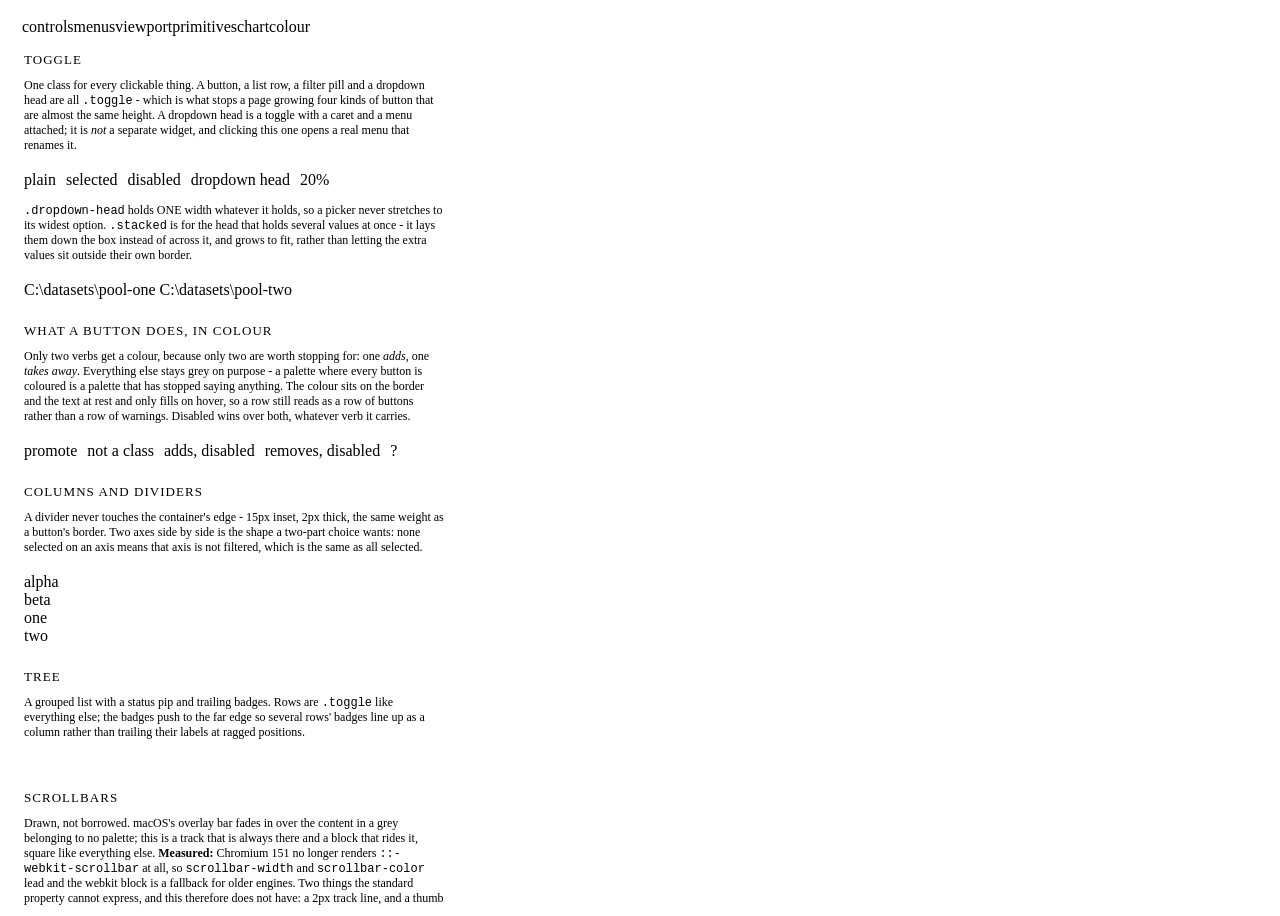
==== demo/index.html @ 1765af44 "added timeChart, a shared svg time-series component history/forecast lines, an 80% band, split/origi" ====
<!doctype html>
<html>
<head>
<meta charset="utf-8">
<title>ui_base</title>
<link rel="stylesheet" href="/ui/base.css">
<script src="/ui/menu.js"></script>
<script src="/ui/shell.js"></script>
<script src="/ui/select.js"></script>
<script src="/ui/buckets.js"></script>
<script src="/ui/expand.js"></script>
<script src="/ui/indicate.js"></script>
<script src="/ui/drawer.js"></script>
<script src="/ui/help.js"></script>
<script src="/ui/pile.js"></script>
<script src="/ui/chart.js"></script>
<style>
  /* the demo's own layout only - everything that carries the LOOK is in base.css */
  body { display: flex; flex-direction: column; height: 100vh; }
  #nav-bar { display: flex; align-items: stretch; margin: 10px 14px 0;
    border: 2px solid var(--grey-border); }
  .tab-panel { padding: 16px; overflow-y: auto; flex: 1 1 auto; }
  .tab-panel.hidden { display: none; }
  .demo-row { display: flex; align-items: center; gap: 10px; margin-bottom: 14px;
    flex-wrap: wrap; }
  .demo-note { color: var(--text-dim); font-size: 12px; max-width: 70ch; margin: 0 0 18px; }
  h2 { font-size: 13px; letter-spacing: 0.08em; text-transform: uppercase;
    color: var(--text-dim); margin: 24px 0 10px; font-weight: 500; }
  h2:first-child { margin-top: 0; }
  #viewport-demo { width: 420px; height: 200px; border: 2px solid var(--grey-border);
    overflow: hidden; position: relative; }
  #viewport-demo .stage { position: absolute; transform-origin: 0 0; }
  /* the board: big swatches, because a colour judged at 20px is not the colour you will see */
  .swatch-group { margin-bottom: 26px; }
  .swatch-row { display: grid; gap: 2px;
    grid-template-columns: repeat(auto-fill, minmax(228px, 1fr)); }
  .swatch { border: 2px solid var(--grey-border); }
  .swatch i { display: block; height: 92px; }
  .swatch .meta { padding: 9px 11px; background: var(--panel-row); }
  .swatch .token { color: var(--cream); }
  .swatch .hex { color: var(--text-dim); float: right; }
  .swatch .what { display: block; color: var(--text-dim); font-size: 11px;
    margin-top: 5px; line-height: 1.45; }
  .swatch .ratio { display: block; color: var(--text-dim); font-size: 11px; margin-top: 4px; }
  .swatch .ratio b { color: var(--text); font-weight: 500; }
  #viewport-demo .stage div { width: 600px; height: 340px;
    background: repeating-linear-gradient(45deg, #22222a 0 20px, #2b2b34 20px 40px); }
</style>
</head>
<body>

<div id="nav-bar" role="tablist">
  <div class="nav-tab active" data-tab="controls" role="tab" tabindex="0">controls</div>
  <div class="nav-tab" data-tab="menus" role="tab" tabindex="-1">menus</div>
  <div class="nav-tab" data-tab="viewport" role="tab" tabindex="-1">viewport</div>
  <div class="nav-tab" data-tab="primitives" role="tab" tabindex="-1">primitives</div>
  <div class="nav-tab" data-tab="chart" role="tab" tabindex="-1">chart</div>
  <div class="nav-tab" data-tab="colour" role="tab" tabindex="-1">colour</div>
</div>

<div class="tab-panel" data-panel="controls">
  <h2>toggle</h2>
  <p class="demo-note">
    One class for every clickable thing. A button, a list row, a filter pill and a dropdown head are
    all <code>.toggle</code> - which is what stops a page growing four kinds of button that are
    almost the same height. A dropdown head is a toggle with a caret and a menu attached; it is
    <em>not</em> a separate widget, and clicking this one opens a real menu that renames it.
  </p>
  <div class="demo-row">
    <div class="toggle">plain</div>
    <div class="toggle on">selected</div>
    <div class="toggle disabled">disabled</div>
    <div class="toggle dropdown-head" id="head-demo"><span>dropdown head</span></div>
    <div class="toggle dropdown-head narrow">20%</div>
  </div>
  <p class="demo-note">
    <code>.dropdown-head</code> holds ONE width whatever it holds, so a picker never stretches to
    its widest option. <code>.stacked</code> is for the head that holds several values at once - it
    lays them down the box instead of across it, and grows to fit, rather than letting the extra
    values sit outside their own border.
  </p>
  <div class="demo-row">
    <div class="toggle dropdown-head stacked">
      <span>C:\datasets\pool-one</span>
      <span>C:\datasets\pool-two</span>
    </div>
  </div>

  <h2>what a button DOES, in colour</h2>
  <p class="demo-note">
    Only two verbs get a colour, because only two are worth stopping for: one <em>adds</em>, one
    <em>takes away</em>. Everything else stays grey on purpose - a palette where every button is
    coloured is a palette that has stopped saying anything. The colour sits on the border and the
    text at rest and only fills on hover, so a row still reads as a row of buttons rather than a row
    of warnings. Disabled wins over both, whatever verb it carries.
  </p>
  <div class="demo-row">
    <div class="toggle adds">promote</div>
    <div class="toggle removes">not a class</div>
    <div class="toggle adds disabled">adds, disabled</div>
    <div class="toggle removes disabled">removes, disabled</div>
    <div class="toggle help" id="tip-demo">?</div>
  </div>

  <h2>columns and dividers</h2>
  <p class="demo-note">
    A divider never touches the container's edge - 15px inset, 2px thick, the same weight as a
    button's border. Two axes side by side is the shape a two-part choice wants: none selected on
    an axis means that axis is not filtered, which is the same as all selected.
  </p>
  <div class="label-columns" style="border: 2px solid var(--grey-border); width: max-content;">
    <div class="col"><div class="toggle on">alpha</div><div class="toggle">beta</div></div>
    <div class="divider"></div>
    <div class="col"><div class="toggle">one</div><div class="toggle on">two</div></div>
  </div>

  <h2>tree</h2>
  <p class="demo-note">
    A grouped list with a status pip and trailing badges. Rows are <code>.toggle</code> like
    everything else; the badges push to the far edge so several rows' badges line up as a column
    rather than trailing their labels at ragged positions.
  </p>
  <div id="tree-demo" style="max-width: 340px; border: 2px solid var(--grey-border);
       padding: 0 10px 8px;"></div>

  <h2>scrollbars</h2>
  <p class="demo-note">
    Drawn, not borrowed. macOS's overlay bar fades in over the content in a grey belonging to no
    palette; this is a track that is always there and a block that rides it, square like everything
    else. <strong>Measured:</strong> Chromium 151 no longer renders <code>::-webkit-scrollbar</code>
    at all, so <code>scrollbar-width</code> and <code>scrollbar-color</code> lead and the webkit
    block is a fallback for older engines. Two things the standard property cannot express, and this
    therefore does not have: a 2px track line, and a thumb that lightens on hover.
  </p>
  <div style="height: 120px; overflow-y: auto; border: 2px solid var(--grey-border);
              padding: 10px; max-width: 420px;">
    <div style="height: 420px; color: var(--text-dim);">
      scroll me &mdash; the bar to the right is the one base.css draws.<br><br>
      It is the same bar every panel, menu body and long list in the system gets, so nothing has to
      opt in and nothing looks like a different application.
    </div>
  </div>

  <h2>slider</h2>
  <p class="demo-note">
    An axis with ticks rather than a number field, because a threshold is a position in a range. It
    takes an optional distribution drawn over the axis - the point being that "no results" and "no
    results because your cut sits above every value" look identical until something shows the shape.
  </p>
  <div id="slider-demo" style="max-width: 460px;"></div>
</div>

<div class="tab-panel hidden" data-panel="menus">
  <h2>list, columns, buttons</h2>
  <p class="demo-note">
    One Menu class, generic sections. It owns anchoring, viewport clamping, one-menu-at-a-time,
    dismissal on outside click and Escape - and <em>always</em> fires onDismiss, which is what stops
    a cancelled menu leaving a stale selection behind for the next one to sweep up.
  </p>
  <div class="demo-row">
    <div class="toggle dropdown-head" id="open-list"><span>a list</span></div>
    <div class="toggle dropdown-head" id="open-columns"><span>two columns</span></div>
    <div class="toggle dropdown-head" id="open-rich"><span>everything at once</span></div>
    <div class="toggle" id="open-context">right-click me</div>
  </div>
  <div class="stat" id="menu-said">nothing picked yet</div>

  <h2>a directory browser</h2>
  <p class="demo-note">
    <code>dirMenu(title, fetchDir, onPick)</code>: folders drill in, '..' goes up, a file calls
    onPick. The fake tree below is in memory; a real host answers fetchDir from its server.
  </p>
  <div class="demo-row">
    <div class="toggle dropdown-head" id="open-dirs"><span>browse</span></div>
  </div>
  <div class="stat" id="dirs-said">nothing picked yet</div>

  <h2>a range input with the slider look</h2>
  <p class="demo-note">
    A bare <code>&lt;input type=range&gt;</code> plus the <code>range-slider</code> class; not routed
    through makeSlider.
  </p>
  <div style="max-width: 460px;"><input type="range" class="range-slider" id="range-demo" min="0" max="100" value="35"></div>

  <h2>a preset list that fills fields</h2>
  <p class="demo-note">
    Recipe, not a new primitive - see <a href="../docs/recipes/preset-fills-fields.md">docs/recipes</a>.
    A `list` row is a shortcut into the same state the `field` sections below it read from;
    <code>menu.refresh(sections)</code> redraws with the new values already filled in. Picking
    "custom" size adds a field that plain sizes do not have, and each size's number is computed
    live rather than written into the page.
  </p>
  <div class="demo-row">
    <div class="toggle dropdown-head" id="open-presets"><span>settings</span></div>
  </div>
  <div class="stat" id="presets-said">nothing applied yet</div>

  <h2>a two-by-two button grid</h2>
  <p class="demo-note">
    Recipe - see <a href="../docs/recipes/button-grid-2x2.md">docs/recipes</a>. Equal columns and the
    shared row height make four equal buttons; handlers bind by id.
  </p>
  <div id="grid-2x2" style="display: grid; grid-template-columns: repeat(2, 1fr); gap: var(--gap); max-width: 320px;">
    <div class="toggle" id="grid-alpha">alpha</div>
    <div class="toggle" id="grid-beta">beta</div>
    <div class="toggle" id="grid-gamma">gamma</div>
    <div class="toggle" id="grid-delta">delta</div>
  </div>
  <div class="stat" id="grid-said" style="margin-top: 8px;">nothing pressed yet</div>

  <h2>stepper rows</h2>
  <p class="demo-note">
    Recipe - see <a href="../docs/recipes/stepper-rows.md">docs/recipes</a>. Each row is <code>.run-controls.stepper</code>
    with a label, a spacer, a value and two toggles.
  </p>
  <div id="stepper-rows" style="display: flex; flex-direction: column; gap: var(--gap); max-width: 320px;">
    <div class="run-controls stepper" data-stepper="alpha"><span class="field-label">alpha</span><span class="spacer"></span><span class="field-value">3</span><div class="toggle" data-step="-1">-</div><div class="toggle" data-step="1">+</div></div>
    <div class="run-controls stepper" data-stepper="beta"><span class="field-label">beta</span><span class="spacer"></span><span class="field-value">0</span><div class="toggle" data-step="-1">-</div><div class="toggle" data-step="1">+</div></div>
    <div class="run-controls stepper" data-stepper="gamma"><span class="field-label">gamma</span><span class="spacer"></span><span class="field-value">7</span><div class="toggle" data-step="-1">-</div><div class="toggle" data-step="1">+</div></div>
  </div>

  <h2>a split toolbar row</h2>
  <p class="demo-note">
    Recipe - see <a href="../docs/recipes/split-toolbar-row.md">docs/recipes</a>. Controls left in
    written order, a spacer, then the primary actions alone on the right.
  </p>
  <div id="split-toolbar" class="run-controls" style="max-width: 560px;">
    <div class="toggle">alpha</div>
    <div class="toggle">beta</div>
    <div class="toggle">gamma</div>
    <span class="spacer"></span>
    <div class="toggle" id="tb-save">save</div>
    <div class="toggle" id="tb-apply">apply</div>
  </div>

  <h2>rows that carry numbers</h2>
  <p class="demo-note">
    A menu row is a <code>.toggle</code> with a name and a <code>.stats</code> badge. <strong>The
    NAME truncates, not the stats</strong> - it used to be the other way round, and a long name
    pushed the row past the panel and squeezed the numbers to nothing. The stats are why you are
    reading the row, so they hold their width and pin right, which also lines them up down the
    column instead of trailing each name at a ragged position.
  </p>
  <div class="menu-panel panel-inline" style="position: static; max-width: 460px;">
    <div class="menu-section">
      <div class="toggle menu-item"><span class="name">short_name</span><span class="stats">144f &middot; 126d &middot; 126c</span></div>
      <div class="toggle menu-item on"><span class="name">selected_row</span><span class="stats">86f &middot; 67d</span></div>
      <div class="toggle menu-item"><span class="name">a_name_long_enough_that_it_has_to_be_truncated_somewhere</span><span class="stats">43f &middot; 56d &middot; 27c &middot; 28n</span></div>
    </div>
  </div>

  <h2>modal: the one popup NOT anchored to what opened it</h2>
  <p class="demo-note">
    Every other menu hangs off its trigger, which is right for a choice you can walk away from. This
    one is centred on a dimmed backdrop because it is a decision you must answer before anything
    else happens - overwrite, merge, or abandon. The three buttons carry the verbs above: green
    adds, red takes away, grey is the harmless exit, and Escape always picks the harmless one.
  </p>
  <div class="demo-row"><div class="toggle" id="open-modal">open the modal</div></div>

  <h2>selection: click, cmd+click, shift+drag, right-click</h2>
  <p class="demo-note">
    Click picks one, cmd/ctrl+click adds, shift+drag draws a net, right-click acts on what you pointed at. A net, not a range. Selecting first-to-last through a
    rendered order only does what you want when the list happens to be sorted the way you are
    reading it; the mismatches you can actually see sit together on SCREEN, so a rectangle you drag
    is the honest gesture. The band is fixed-positioned and hit-tests in viewport coordinates, so no
    scroll offset or container origin has to be got right.
  </p>
  <div id="band-area" style="display: grid; grid-template-columns: repeat(8, 54px); gap: 6px;
       padding: 10px; border: 2px solid var(--grey-border); max-width: 520px; user-select: none;">
  </div>
  <div class="stat" id="band-said" style="margin-top: 8px;">nothing caught</div>
</div>

<div class="tab-panel hidden" data-panel="viewport">
  <h2>pan and zoom</h2>
  <p class="demo-note">
    Wheel zooms anchored on the pointer, because zooming about a corner walks whatever you are
    aiming at off screen. Reset centres as well as unzooming - setting the scale back to 1 and
    leaving the pan alone reads as a button that half works.
  </p>
  <div class="demo-row">
    <div class="toggle" id="zoom-reset">reset view</div>
    <span class="stat" id="zoom-value">100%</span>
  </div>
  <div id="viewport-demo"><div class="stage"><div></div></div></div>
</div>

<div class="tab-panel hidden" data-panel="primitives">
  <h2>bucket layout, 2D roving focus</h2>
  <p class="demo-note">
    Arrow keys move across both axes: left/right between buckets, up/down between rows. Only the
    focused row sits in the tab order, the same roving-tabindex shell.js already uses for tabs.
    Moving into a shorter bucket clamps to its last row instead of losing focus; up from the top
    row of a bucket exits the grid rather than doing nothing.
  </p>
  <div id="buckets-demo" style="display: flex; gap: var(--gap); max-width: 700px;"></div>
  <div class="stat" id="buckets-said" style="margin-top: 8px;">focus a row and use the arrow keys</div>

  <h2>card, and the fan</h2>
  <p class="demo-note">
    A card is a shape, not a subject: a title band reserved at two rows whether the title needs
    them or not, a rule, a body that takes the slack, a rule, and secondary facts on the floor.
    The two-row reserve is what keeps a wall of them reading as a grid rather than as a ragged pile.
  </p>
  <p class="demo-note">
    The fan stacks them. <b>Tab or click into one</b> and it stays exactly where it is while the
    ones after it slide down &mdash; the item you are reading is never the item that moved. The
    overlap is a proportion rather than a pixel count, so the visible strip survives a narrow
    window. Collapsed, an 8px band of the page's own ground plus a cast that wraps the top corners
    is what stops the stack reading as one ruled list.
  </p>
  <!-- a focused card's covered siblings translate below the column's own (unexpanded) box, so the
       fan needs its worst-case slide reserved below it or it bleeds into whatever comes next -->
  <div id="fan-demo" style="display: flex; gap: var(--gap); max-width: 560px; margin-bottom: 300px;"></div>

  <h2>the pile: what even a fan cannot hold</h2>
  <p class="demo-note">
    Past a fan's own limit, the same whole cards fold onto a pile instead of shrinking. The top layer
    is a real card, jittered and turned like the ones under it, carrying its own title; the count sits
    level over the lot as a sibling of the layers, so no layer's rotation reaches it.
  </p>
  <div class="card-pile" tabindex="0" style="max-width: 240px;">
    <div class="card-pile-layer" style="transform: rotate(-4deg) translate(-6px, 3px);"></div>
    <div class="card-pile-layer" style="transform: rotate(3deg) translate(5px, -2px);"></div>
    <div class="card-pile-layer card-pile-top" style="transform: rotate(-1deg);">
      <div class="card-title">brief the resume</div>
    </div>
    <div class="card-pile-count"><span>7</span></div>
  </div>

  <h2>the focus glow: a surface, not a control</h2>
  <p class="demo-note">
    <code>.focus-glow</code> is for a card, tile or panel rather than a button - it lifts, gains its
    own inset ring, an inner glow and a coloured light over the whole face. Tab to the card below (or
    click it) to see all four at once; the fan's cards above wear it too.
  </p>
  <div class="demo-row">
    <div class="card focus-glow" tabindex="0" style="max-width: 200px;">
      <div class="card-head"><div class="card-title">tab here</div></div>
      <div class="h-divider"></div>
      <div class="card-body">focused, this whole face lifts and glows.</div>
      <div class="h-divider"></div>
      <div class="card-foot"><span>a workstream</span><span class="stat">1</span></div>
    </div>
  </div>

  <h2>expand: a strip that opens into a panel</h2>
  <p class="demo-note">
    A landscape strip grows into a centred portrait panel, reusing <code>.modal-backdrop</code> and
    <code>.panel-floating</code> so it is not a second visual language for "floating over
    everything". Dismiss with a click on the backdrop or Escape.
  </p>
  <div class="demo-row">
    <div class="toggle" id="expand-strip" style="width: 240px; aspect-ratio: 3 / 1;">click to expand</div>
  </div>

  <h2>drawer: a sliver that opens into its half of the screen</h2>
  <p class="demo-note">
    Parked almost entirely off-screen at one edge, showing only a sliver. Click the sliver to open
    it into the centre of its half; click its border (not its content) to park it again.
  </p>
  <div class="demo-row" id="drawer-said">closed</div>

  <h2>count badge</h2>
  <p class="demo-note">
    Hidden entirely at zero rather than showing "0" - a visible empty badge reads as "something is
    here" when nothing is. The host's own row height never changes as the count grows.
  </p>
  <div class="demo-row">
    <div class="toggle" id="badge-demo">a row<span id="badge-slot"></span></div>
    <div class="toggle" id="badge-bump">+1</div>
  </div>

  <h2>focus marker</h2>
  <p class="demo-note">
    A cream highlight that glides between focus targets rather than jumping - tab through the rows
    below to see it move.
  </p>
  <div class="demo-row" id="marker-demo">
    <div class="toggle" tabindex="0">one</div>
    <div class="toggle" tabindex="0">two</div>
    <div class="toggle" tabindex="0">three</div>
  </div>

  <h2>hazard stripes</h2>
  <p class="demo-note">
    A placeholder for content that is not there yet - diagonal stripes read as "nothing here on
    purpose" rather than "failed to load". Tokens only, so it holds in both themes.
  </p>
  <div class="hazard-stripes" style="max-width: 460px; height: 90px;">
    <span class="hazard-label">not loaded yet</span>
  </div>
</div>

<div class="tab-panel hidden" data-panel="chart">
  <h2>time chart</h2>
  <p class="demo-note">
    History, a forecast, an 80% band, and the split/origin markers a forecast screen needs.
    Hover shows the vertical rule and the readout; the numbers below it update live from
    <code>onHover</code> rather than being a picture of one.
  </p>
  <div id="chart-demo" style="max-width: 760px; height: 260px;"></div>
  <div class="stat" id="chart-said" style="margin-top: 8px;">hover the chart</div>
</div>

<div class="tab-panel hidden" data-panel="colour">
  <div id="colour-board"></div>
</div>

<script>
initShell({fallback: 'controls'});

// the head is a plain toggle plus a menu - wired here so the example is a working control rather
// than a picture of one
document.getElementById('head-demo').onclick = evt =>
  listMenu('anything', [
    {id: 'one', label: 'first choice'},
    {id: 'two', label: 'second choice'},
  ], item => {
    evt.currentTarget.innerHTML = `<span>${item.label}</span>`;
  }).openAt(evt.currentTarget);

makeSlider(document.getElementById('slider-demo'), {
  label: 'a threshold, with what the data actually answered drawn over it',
  min: 0, max: 1, step: 0.01, value: 0.35,
  distribution: [1, 1, 2, 3, 6, 9, 14, 21, 28, 37, 47, 56, 63, 68, 70, 68, 63, 56, 47, 37, 28, 21, 14, 9, 6, 3, 2, 1, 1, 0, 0, 0, 0, 0, 0, 0, 0, 0, 0, 0],
});

renderTree(document.getElementById('tree-demo'), [
  {heading: 'mandatory'},
  {id: 'a', label: 'target frame', state: {marked: true}, badges: ['1729, 1500']},
  {id: 'b', label: 'player health', state: {marked: true}, badges: ['245, 36']},
  {heading: 'optional'},
  {id: 'c', label: 'cast bar', state: {needed: true}, badges: ['not marked']},
  {id: 'd', label: 'combo points', dot: false},
]);

// grid buttons bind by id, so the layout can change without touching these
['alpha', 'beta', 'gamma', 'delta'].forEach(name => {
  document.getElementById(`grid-${name}`).onclick = () => {
    document.getElementById('grid-said').textContent = `pressed ${name}`;
  };
});

// one handler for every stepper row; clamped to 0..9
document.getElementById('stepper-rows').onclick = evt => {
  const button = evt.target.closest('[data-step]');
  if (!button) return;
  const value = button.parentElement.querySelector('.field-value');
  const next = Number(value.textContent) + Number(button.dataset.step);
  value.textContent = Math.min(9, Math.max(0, next));
};

const said = text => { document.getElementById('menu-said').textContent = text; };

document.getElementById('open-list').onclick = evt =>
  listMenu('pick one', [
    {id: 'a', label: 'first thing', stats: '128 rows'},
    {id: 'b', label: 'second thing', stats: '4 rows'},
    {id: 'c', label: 'unavailable', disabled: true},
  ], item => said(`picked ${item.label}`)).openAt(evt.currentTarget);

document.getElementById('open-columns').onclick = evt =>
  new Menu({
    title: 'two lists, side by side',
    columns: true,
    sections: [
      {kind: 'list', label: 'left', items: [{id: '1', label: 'alpha'}, {id: '2', label: 'beta'}],
       onPick: item => said(`left: ${item.label}`)},
      {kind: 'list', label: 'right', items: [{id: '3', label: 'gamma'}, {id: '4', label: 'delta'}],
       onPick: item => said(`right: ${item.label}`)},
    ],
  }).openAt(evt.currentTarget);

document.getElementById('open-rich').onclick = evt => {
  const custom = document.createElement('div');
  custom.className = 'stat';
  custom.textContent = 'a node section: anything the kinds above do not describe';
  new Menu({
    title: 'every section kind',
    sections: [
      {kind: 'add', placeholder: 'name a new one', button: 'add',
       onAdd: v => said(`added ${v}`)},
      {kind: 'columns', columns: [
        {label: 'axis one', items: [{id: 'x', label: 'x', on: true}, {id: 'y', label: 'y'}]},
        {label: 'axis two', items: [{id: 'p', label: 'p'}, {id: 'q', label: 'q'}]},
      ], onPick: (item, on) => said(`${item.label} ${on ? 'on' : 'off'}`)},
      {kind: 'node', node: custom},
      {kind: 'field', value: 'a filled field', placeholder: 'and an empty one below',
       onInput: v => said(`typed ${v}`)},
      {kind: 'field', placeholder: 'empty, showing its prompt', onInput: () => {}},
      {kind: 'buttons', buttons: [{label: 'apply', onClick: () => said('applied')}]},
    ],
  }).openAt(evt.currentTarget);
};

// the same class, opened at a point instead of under a trigger
document.getElementById('open-context').oncontextmenu = evt => {
  evt.preventDefault();
  listMenu('at the pointer', [
    {id: 'r', label: 'rename'}, {id: 'd', label: 'delete'},
  ], item => said(`context: ${item.label}`)).openAt({x: evt.clientX, y: evt.clientY});
};

// ---- recipe: a preset list that fills sibling fields (docs/recipes/preset-fills-fields.md) ----
let presetState = {a: 0.5, b: 10, size: 'medium'};
let presetMenu = null;

const PRESETS = [
  {id: 'fast', label: 'fast', why: 'fewer, quicker passes', a: 0.8, b: 4},
  {id: 'balanced', label: 'balanced', why: 'a sensible default', a: 0.5, b: 10},
  {id: 'careful', label: 'careful', why: 'slow, avoids overshooting', a: 0.2, b: 30},
];

// a live number per row, computed from state rather than written into the page - what makes
// "large" trustworthy is that it is measured, not a guess left to go stale beside the code that
// would actually produce it
function presetCostFor(size) {
  return {small: 10, medium: 40, large: 90}[size] ?? null;
}

function presetSections() {
  const sizeItems = ['small', 'medium', 'large', 'custom'].map(name => ({
    id: name,
    label: presetCostFor(name) == null ? name : `${name} (~${presetCostFor(name)} units)`,
    on: presetState.size === name,
  }));
  return [
    {
      kind: 'list', label: 'presets',
      items: PRESETS.map(p => ({id: p.id, label: p.label, stats: p.why})),
      onPick: item => {
        Object.assign(presetState, PRESETS.find(p => p.id === item.id));
        renderPresetMenu();
      },
    },
    {kind: 'field', label: 'a', value: String(presetState.a),
     onInput: v => { presetState.a = v; }},
    {kind: 'field', label: 'b', value: String(presetState.b),
     onInput: v => { presetState.b = v; }},
    {
      kind: 'list', label: 'size', items: sizeItems,
      onPick: item => { presetState.size = item.id; renderPresetMenu(); },
    },
    // a conditional field: it exists in the array only for one choice, so there is nothing to
    // un-draw for the others
    ...(presetState.size === 'custom'
      ? [{kind: 'field', label: 'custom value', onInput: v => { presetState.custom = v; }}]
      : []),
    {kind: 'buttons', buttons: [{label: 'apply', onClick: () =>
      said2(`applied a=${presetState.a} b=${presetState.b} size=${presetState.size}`)}]},
  ];
}

function renderPresetMenu() {
  if (presetMenu) presetMenu.refresh(presetSections());
}

const said2 = text => { document.getElementById('presets-said').textContent = text; };

document.getElementById('open-presets').onclick = evt => {
  presetMenu = new Menu({title: 'settings', persistent: true, sections: presetSections()});
  presetMenu.openAt(evt.currentTarget);
};

// fake in-memory tree for the directory browser
const FAKE_TREE = {
  '/': {dirs: ['docs', 'data'], files: ['readme.txt']},
  '/docs': {dirs: [], files: ['a.md', 'b.md']},
  '/data': {dirs: ['raw'], files: ['table.csv']},
  '/data/raw': {dirs: [], files: ['one.csv', 'two.csv']},
};
const fetchFakeDir = async path => {
  const at = path || '/';
  const parent = at === '/' ? null : at.slice(0, at.lastIndexOf('/')) || '/';
  return {path: at, parent, ...FAKE_TREE[at]};
};
document.getElementById('open-dirs').onclick = evt =>
  dirMenu('pick a file', fetchFakeDir, file => {
    document.getElementById('dirs-said').textContent = `picked ${file}`;
  }).openAt(evt.currentTarget);

// ---- the colour board -------------------------------------------------------------------
// grouped by ROLE and in reading order, because "which one is which" is the question a bare
// palette never answers. contrast against the ground is shown per swatch: without it, the reason
// a beautiful colour is absent from the palette is invisible, and the next person reaches for it.
const PALETTE = [
  ['neutrals — the ground everything sits on', [
    ['--bg', 'the page ground. everything else is judged against this'],
    ['--panel-row', 'any control\'s own ground: a button, a row, a panel'],
    ['--grey-border', 'every border and every divider, always 2px'],
    ['--text', 'body text'],
    ['--text-dim', 'secondary text: stats, hints, placeholders'],
    ['--cream', 'emphasis, hover, and a value worth reading'],
  ]],
  ['decision colours — what a choice looks like', [
    ['--accent-on', 'a selected or kept thing. the brightest surface in the system'],
    ['--accent-on-text', 'text ON that near-white ground, near-black so it survives'],
    ['--muted-on', 'a rejected thing. dull on purpose: rejecting is a decision, not an achievement'],
    ['--text-on-accent-dim', 'secondary text on the accent ground, where --text-dim would vanish'],
  ]],
  ['hues — two sampled, one derived', [
    ['--lichen', 'CORRECTED, not sampled: the median of 82k px of the photo was #bcbf88, faithful to the photo and not to the lichen. hue nudged 62 to 76 and saturation raised to 0.60 on Balthazar Fitzpatrick\'s eye against the real thing'],
    ['--lichen-deep', 'the same lichen dark enough to be a fill. NOT a bed for cream text - cream on it is 3.00. 4.93 is against the ground'],
    ['--lichen-milk', 'the lichen at kingfisher milk\'s strength: a step done, a verdict, a menu accent. full lichen stays for frames and buttons'],
    ['--stone-red', 'the red stone itself. median of 39k sampled pixels'],
    ['--stone-red-lift', 'DERIVED, not sampled: the stone lifted in value, hue and saturation held, so a highlight can carry text'],
    ['--kingfisher', 'DERIVED, and the only cold colour here. it exists because green against red is the one pairing that collapses under red-green colour blindness, which is most colour blindness there is - blue against red survives it. that is why the working plate is this and not the lichen'],
    ['--kingfisher-milk', 'the kingfisher at fill strength. this is what --fill-good points at'],
    ['--burnt-orange', 'the loudest thing the palette owns, for the day something has to be unmissable. NOTHING USES IT - it is here so the next person reaches for a colour that belongs rather than inventing one'],
    ['--burnt-orange-milk', 'the same at fill strength'],
    ['--vanilla', 'DERIVED, and the third hue: attention had nowhere honest to sit. chosen by maximising the SMALLER of its separations from cream and from the lichen, since drifting toward either is what makes it stop meaning anything. dE 31.7 from cream, 33.6 from the lichen'],
  ]],
  ['semantic pointers — repalette by moving these, not the hues', [
    ['--status-good', 'points at --lichen. bright, for a stroke or a pip'],
    ['--status-warn', 'points at --stone-red'],
    ['--attention', 'points at --vanilla. nothing uses it by default - an attention colour that is always on stops being one'],
    ['--fill-good', 'points at --kingfisher-milk. a plate colour: what a surface is painted with'],
    ['--fill-warn', 'points at --stone-red-lift'],
    ['--fill-attention', 'points at --vanilla. the three plates are 47.6, 49.5 and 63.2 apart - the set they replaced had a closest pair of 19.6'],
    ['--text-on-fill', 'text on any of the three plates. near-black is 10.17 on the milk, 12.46 on the vanilla and 4.89 on the lifted stone - all three clear the 4.5 body-text bar'],
    ['--text-on-fill-dim', 'secondary text on a fill, where --text-dim would vanish'],
  ]],
];

// relative luminance, so the board can say WHY a colour is or is not in use
function contrastOn(hex, groundHex) {
  const channel = c => (c <= 0.03928 ? c / 12.92 : Math.pow((c + 0.055) / 1.055, 2.4));
  const lum = h => {
    const n = h.replace('#', '');
    const full = n.length === 3 ? n.split('').map(c => c + c).join('') : n;
    const [r, g, b] = [0, 2, 4].map(i => channel(parseInt(full.slice(i, i + 2), 16) / 255));
    return 0.2126 * r + 0.7152 * g + 0.0722 * b;
  };
  const [a, b] = [lum(hex), lum(groundHex)].sort((x, y) => y - x);
  return (a + 0.05) / (b + 0.05);
}

function resolve(token) {
  const raw = getComputedStyle(document.documentElement).getPropertyValue(token).trim();
  if (!raw.startsWith('var(')) return raw;
  return resolve(raw.slice(4, -1).trim());
}

(function buildBoard() {
  const board = document.getElementById('colour-board');
  const ground = resolve('--bg');
  PALETTE.forEach(([heading, entries]) => {
    const group = document.createElement('div');
    group.className = 'swatch-group';
    const label = document.createElement('div');
    label.className = 'field-label';
    label.textContent = heading;
    const row = document.createElement('div');
    row.className = 'swatch-row';
    entries.forEach(([token, what]) => {
      const hex = resolve(token);
      const ratio = contrastOn(hex, ground);
      const cell = document.createElement('div');
      cell.className = 'swatch';
      cell.innerHTML =
        `<i style="background:${hex}"></i>` +
        `<div class="meta"><span class="hex">${hex}</span>` +
        `<span class="token">${token}</span>` +
        `<span class="what">${what}</span>` +
        `<span class="ratio">contrast on the ground <b>${ratio.toFixed(2)}</b>` +
        `${ratio < 3 ? ' — too low for a pip' : ratio < 4.5 ? ' — a fill or a pip, not text' : ' — carries text'}` +
        `</span></div>`;
      row.appendChild(cell);
    });
    group.append(label, row);
    board.appendChild(group);
  });
})();

const wrap = document.getElementById('viewport-demo');
const view = makePanZoom(wrap, wrap.querySelector('.stage'), {
  panModifier: null,
  onChange: z => { document.getElementById('zoom-value').textContent = `${Math.round(z * 100)}%`; },
});
document.getElementById('zoom-reset').onclick = () => view.reset(600, 340);

// ---- help tip: hover shows, click pins. a tip that vanishes while you are reading it is worse
// than no tip, which is why pinning exists at all
helpTip(document.getElementById('tip-demo'), [
  'hover shows this, moving away hides it',
  'click pins it; click anywhere else, or scroll, to let go',
]);

// ---- the modal. ESCAPE PICKS THE HARMLESS ONE, always - a dialogue you can only leave by
// choosing is a dialogue that gets answered wrongly under time pressure
document.getElementById('open-modal').onclick = () => {
  const back = document.createElement('div');
  back.className = 'modal-backdrop';
  back.innerHTML = `
    <div class="panel-floating modal-dialog">
      <div class="popup-title">plates already exists</div>
      <div class="h-divider"></div>
      <div class="modal-body">
        it holds 54 rows. this promote has 138 to add.<br>
        merging keeps every row from a source this pool does not hold.
      </div>
      <div class="menu-buttons modal-buttons">
        <div class="toggle adds">merge into</div>
        <div class="toggle removes">overwrite</div>
        <div class="toggle">abandon</div>
      </div>
    </div>`;
  const close = () => { back.remove(); document.removeEventListener('keydown', onKey); };
  const onKey = e => { if (e.key === 'Escape') close(); };
  back.querySelectorAll('.toggle').forEach(b => { b.onclick = close; });
  back.onclick = e => { if (e.target === back) close(); };
  document.addEventListener('keydown', onKey);
  document.body.appendChild(back);
};

// ---- selection: THE DEMO USES THE SHARED COMPONENT, which is the only honest way to demo it.
// click picks, cmd/ctrl+click adds, shift+drag nets, right-click targets what you pointed at.
(() => {
  const area = document.getElementById('band-area');
  const said = document.getElementById('band-said');
  for (let i = 0; i < 32; i++) {
    const cell = document.createElement('div');
    cell.className = 'toggle select-item';
    cell.dataset.name = `cell-${i + 1}`;
    cell.style.height = '38px';
    cell.textContent = i + 1;
    area.appendChild(cell);
  }
  makeSelection(area, {
    onChange: keys => { said.textContent = keys.length ? `${keys.length} selected` : 'nothing selected'; },
    onContext: (keys, x, y) => {
      new Menu({
        title: `${keys.length} selected`,
        sections: [{kind: 'list', items: [{id: 'a', label: 'assign a class'}, {id: 'b', label: 'not a class'}],
                    onPick: pick => { said.textContent = `${pick} on ${keys.length}`; }}],
      }).openAt({x, y});
    },
  });
})();

// ---- buckets: five buckets, three rows each - the shape the contract's own verify cases use
(() => {
  const host = document.getElementById('buckets-demo');
  const said = document.getElementById('buckets-said');
  for (let b = 0; b < 5; b++) {
    const bucket = document.createElement('div');
    bucket.className = 'bucket';
    bucket.style.cssText = 'flex:1 1 0; display:flex; flex-direction:column; gap:4px;';
    for (let r = 0; r < (b === 2 ? 2 : 3); r++) {
      const row = document.createElement('div');
      row.className = 'toggle row';
      row.tabIndex = -1;
      row.textContent = `b${b + 1} r${r + 1}`;
      bucket.appendChild(row);
    }
    host.appendChild(bucket);
  }
  makeBuckets(host, {
    onFocus: (bi, ri) => { said.textContent = `focus: bucket ${bi + 1}, row ${ri + 1}`; },
    onExitTop: e => { said.textContent = `${e.type} from bucket ${e.bucket + 1}`; },
  });
})();

// ---- expand: makeExpander wires its own click on the strip, so the demo only fills the panel
makeExpander(document.getElementById('expand-strip'), {
  onOpen: panel => { panel.innerHTML = '<div class="modal-body" style="padding:16px;">expanded panel content</div>'; },
});

// ---- drawer: parks off-screen at the right edge, opens into the centre of the right half
(() => {
  const said = document.getElementById('drawer-said');
  const drawer = makeDrawer({
    edge: 'right',
    onOpen: () => { said.textContent = 'open'; },
    onClose: () => { said.textContent = 'closed'; },
  });
  drawer.body.innerHTML = '<div class="modal-body" style="padding:16px;">drawer content</div>';
  document.body.appendChild(drawer.el);
})();

// ---- count badge: hidden at zero, otherwise a small pip beside the row's own label
(() => {
  const slot = document.getElementById('badge-slot');
  let count = 0;
  indicateBadge(slot, count);
  document.getElementById('badge-bump').onclick = () => { count = (count + 1) % 4; indicateBadge(slot, count); };
})();

// ---- card and fan: two columns of stacked cards, opening around whatever takes focus
(function buildFan() {
  const host = document.getElementById('fan-demo');
  if (!host) return;
  const columns = [
    ['cut the worktree', 'enforce the lease', 'stream the events'],
    ['run the gates', 'surface the merge', 'brief the resume'],
  ];
  const body = 'A body long enough to be clamped, so the foot stays where the other cards put it.';
  columns.forEach(titles => {
    const col = document.createElement('div');
    col.style.cssText = 'flex: 1 1 0; min-width: 0; display: flex; flex-direction: column;';
    titles.forEach((title, i) => {
      const card = document.createElement('div');
      card.className = 'card fan-item focus-glow';
      card.tabIndex = 0;
      card.innerHTML = `<div class="card-head"><div class="card-title">${title}</div></div>
        <div class="h-divider"></div>
        <div class="card-body">${body}</div>
        <div class="h-divider"></div>
        <div class="card-foot"><span>a workstream</span><span class="stat">${i + 1}</span></div>`;
      col.appendChild(card);
    });
    host.appendChild(col);
  });
})();

// ---- focus marker: glides between whichever row last took focus
document.getElementById('marker-demo').addEventListener('focusin', evt => indicateFocus(evt.target));

// ---- time chart: two years of weekly history, an 8-week forecast with a band, two markers
(() => {
  const weeks = 104;
  const forecastWeeks = 8;
  const total = weeks + forecastWeeks;
  const start = new Date('2024-01-01T00:00:00Z');
  const dates = Array.from({length: total}, (_, i) => {
    const d = new Date(start);
    d.setUTCDate(d.getUTCDate() + i * 7);
    return d.toISOString().slice(0, 10);
  });

  // a trend plus a yearly wobble plus noise - fake, but shaped enough to look like real demand
  const trendAt = i => 200 + i * 1.4 + 40 * Math.sin((i / 52) * 2 * Math.PI);
  const history = dates.map((_, i) => (i < weeks
    ? Math.round(trendAt(i) + (Math.sin(i * 1.7) * 12))
    : null));
  const forecast = dates.map((_, i) => (i >= weeks - 1
    ? Math.round(trendAt(i))
    : null));
  const bandLo = dates.map((_, i) => (i >= weeks - 1 ? Math.round(trendAt(i) * 0.85) : null));
  const bandHi = dates.map((_, i) => (i >= weeks - 1 ? Math.round(trendAt(i) * 1.15) : null));

  const chartSaid = document.getElementById('chart-said');
  const chart = timeChart(document.getElementById('chart-demo'), {
    yFormat: v => Math.round(v).toLocaleString(),
    onHover: payload => {
      if (!payload) { chartSaid.textContent = 'hover the chart'; return; }
      const parts = Object.entries(payload.values)
        .filter(([, v]) => v != null)
        .map(([id, v]) => `${id}: ${Math.round(v)}`);
      chartSaid.textContent = `${payload.x} — ${parts.join(', ')}`;
    },
  });
  chart.update({
    x: dates,
    series: [
      {id: 'history', label: 'history', values: history},
      {id: 'forecast', label: 'forecast', values: forecast, dashed: true},
    ],
    bands: [{id: 'forecast-band', series: 'forecast', lo: bandLo, hi: bandHi}],
    markers: [
      {x: dates[Math.round(weeks * 0.7)], label: 'val split'},
      {x: dates[weeks - 1], label: 'forecast origin'},
    ],
  });
})();
</script>
</body>
</html>
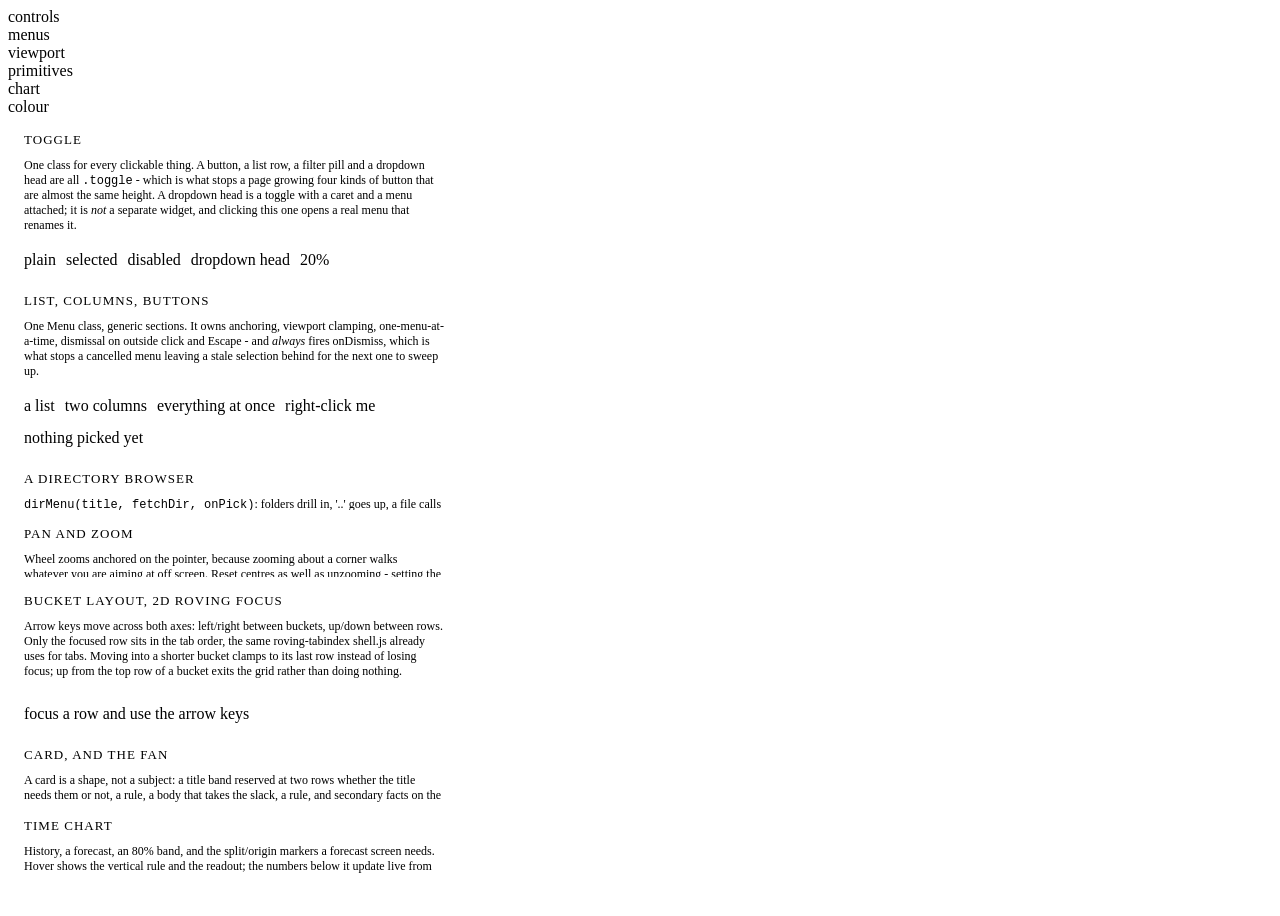
==== commit bd766c66: "Merge pull request #57 from BalthazarFitzpatrick/chore/release-0.2.4 released the time chart as 0.2." ====
--- a/demo/index.html
+++ b/demo/index.html
@@ -17,10 +17,7 @@
 <style>
   /* the demo's own layout only - everything that carries the LOOK is in base.css */
   body { display: flex; flex-direction: column; height: 100vh; }
-  #nav-bar { display: flex; align-items: stretch; margin: 10px 14px 0;
-    border: 2px solid var(--grey-border); }
   .tab-panel { padding: 16px; overflow-y: auto; flex: 1 1 auto; }
-  .tab-panel.hidden { display: none; }
   .demo-row { display: flex; align-items: center; gap: 10px; margin-bottom: 14px;
     flex-wrap: wrap; }
   .demo-note { color: var(--text-dim); font-size: 12px; max-width: 70ch; margin: 0 0 18px; }
@@ -49,7 +46,7 @@
 </head>
 <body>
 
-<div id="nav-bar" role="tablist">
+<div class="nav-bar" role="tablist">
   <div class="nav-tab active" data-tab="controls" role="tab" tabindex="0">controls</div>
   <div class="nav-tab" data-tab="menus" role="tab" tabindex="-1">menus</div>
   <div class="nav-tab" data-tab="viewport" role="tab" tabindex="-1">viewport</div>
@@ -386,7 +383,7 @@
   <h2>hazard stripes</h2>
   <p class="demo-note">
     A placeholder for content that is not there yet - diagonal stripes read as "nothing here on
-    purpose" rather than "failed to load". Tokens only, so it holds in both themes.
+    purpose" rather than "failed to load". Tokens only, so it follows a host's repalette.
   </p>
   <div class="hazard-stripes" style="max-width: 460px; height: 90px;">
     <span class="hazard-label">not loaded yet</span>
@@ -776,8 +773,8 @@
     onOpen: () => { said.textContent = 'open'; },
     onClose: () => { said.textContent = 'closed'; },
   });
+  // makeDrawer appends itself to <body>; the host only fills it
   drawer.body.innerHTML = '<div class="modal-body" style="padding:16px;">drawer content</div>';
-  document.body.appendChild(drawer.el);
 })();
 
 // ---- count badge: hidden at zero, otherwise a small pip beside the row's own label
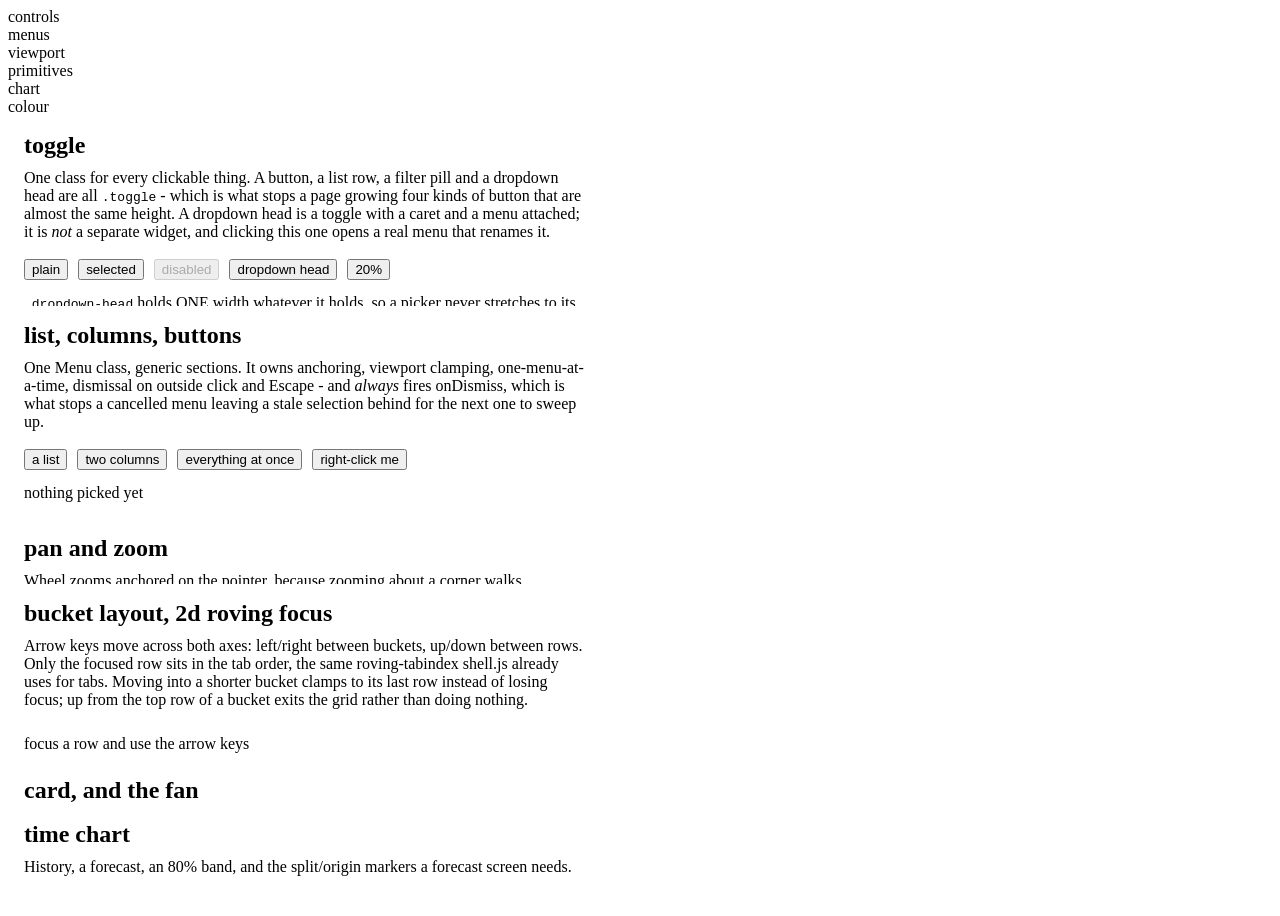
==== commit 5d924431: "one focus look for every focusable thing: soft card focus on fields, links, summaries and tabs, no s" ====
--- a/demo/index.html
+++ b/demo/index.html
@@ -20,9 +20,9 @@
   .tab-panel { padding: 16px; overflow-y: auto; flex: 1 1 auto; }
   .demo-row { display: flex; align-items: center; gap: 10px; margin-bottom: 14px;
     flex-wrap: wrap; }
-  .demo-note { color: var(--text-dim); font-size: 12px; max-width: 70ch; margin: 0 0 18px; }
-  h2 { font-size: 13px; letter-spacing: 0.08em; text-transform: uppercase;
-    color: var(--text-dim); margin: 24px 0 10px; font-weight: 500; }
+  .demo-note { color: var(--text-dim); max-width: 70ch; margin: 0 0 18px; }
+  /* size, weight and colour of a heading are base.css's; the demo only spaces them */
+  h2 { margin: 24px 0 10px; }
   h2:first-child { margin-top: 0; }
   #viewport-demo { width: 420px; height: 200px; border: 2px solid var(--grey-border);
     overflow: hidden; position: relative; }
@@ -36,10 +36,10 @@
   .swatch .meta { padding: 9px 11px; background: var(--panel-row); }
   .swatch .token { color: var(--cream); }
   .swatch .hex { color: var(--text-dim); float: right; }
-  .swatch .what { display: block; color: var(--text-dim); font-size: 11px;
+  .swatch .what { display: block; color: var(--text-dim);
     margin-top: 5px; line-height: 1.45; }
-  .swatch .ratio { display: block; color: var(--text-dim); font-size: 11px; margin-top: 4px; }
-  .swatch .ratio b { color: var(--text); font-weight: 500; }
+  .swatch .ratio { display: block; color: var(--text-dim); margin-top: 4px; }
+  .swatch .ratio b { color: var(--text); font-weight: normal; }
   #viewport-demo .stage div { width: 600px; height: 340px;
     background: repeating-linear-gradient(45deg, #22222a 0 20px, #2b2b34 20px 40px); }
 </style>
@@ -64,11 +64,11 @@
     <em>not</em> a separate widget, and clicking this one opens a real menu that renames it.
   </p>
   <div class="demo-row">
-    <div class="toggle">plain</div>
-    <div class="toggle on">selected</div>
-    <div class="toggle disabled">disabled</div>
-    <div class="toggle dropdown-head" id="head-demo"><span>dropdown head</span></div>
-    <div class="toggle dropdown-head narrow">20%</div>
+    <button type="button" class="toggle">plain</button>
+    <button type="button" class="toggle on">selected</button>
+    <button type="button" class="toggle" disabled>disabled</button>
+    <button type="button" class="toggle dropdown-head" id="head-demo"><span>dropdown head</span></button>
+    <button type="button" class="toggle dropdown-head narrow">20%</button>
   </div>
   <p class="demo-note">
     <code>.dropdown-head</code> holds ONE width whatever it holds, so a picker never stretches to
@@ -77,13 +77,45 @@
     values sit outside their own border.
   </p>
   <div class="demo-row">
-    <div class="toggle dropdown-head stacked">
+    <button type="button" class="toggle dropdown-head stacked">
       <span>C:\datasets\pool-one</span>
       <span>C:\datasets\pool-two</span>
-    </div>
-  </div>
-
-  <h2>what a button DOES, in colour</h2>
+    </button>
+  </div>
+
+  <h2>focus: one look for everything you can reach</h2>
+  <p class="demo-note">
+    Tab through this page. A button, a menu row, a text field, a link and a <code>&lt;summary&gt;</code>
+    all wear the same focus a card does - the lift, the inset ring, the inner glow and the light over
+    the face - at the soft strength. Nothing here states its own focus rule; it is all base.css. Only
+    a bare <code>.focus-glow</code>, a card on a board, stays loud (see the primitives tab). A
+    selected <code>.toggle.on</code> carries its cream border from base.css too.
+  </p>
+  <div class="demo-row" id="focus-demo">
+    <button type="button" class="toggle">a button</button>
+    <button type="button" class="toggle on">selected</button>
+    <input class="text-field" id="field-demo" placeholder="a text field">
+    <a href="#focus-demo">a link</a>
+  </div>
+  <div class="demo-row">
+    <textarea class="text-field" rows="2" placeholder="a textarea, same focus" style="width: 320px;"></textarea>
+  </div>
+  <details style="margin-bottom: 14px; max-width: 460px;">
+    <summary>a summary opens what it heads</summary>
+    <p class="demo-note" style="margin: 8px 0 0;">It focuses like everything else on the page.</p>
+  </details>
+  <p class="demo-note">
+    <code>.focus-glow.focus-glow-soft.focus-glow-within</code> lights a container while a control
+    inside it has focus, without copying the rule. Click into the field below.
+  </p>
+  <div class="panel-inline focus-glow focus-glow-soft focus-glow-within run-controls" id="within-demo"
+       style="max-width: 460px;">
+    <span class="field-label">name</span>
+    <input class="text-field" placeholder="typing here lights the panel" style="flex: 1 1 auto;">
+    <button type="button" class="toggle">save</button>
+  </div>
+
+  <h2>what a button does, in colour</h2>
   <p class="demo-note">
     Only two verbs get a colour, because only two are worth stopping for: one <em>adds</em>, one
     <em>takes away</em>. Everything else stays grey on purpose - a palette where every button is
@@ -92,11 +124,11 @@
     of warnings. Disabled wins over both, whatever verb it carries.
   </p>
   <div class="demo-row">
-    <div class="toggle adds">promote</div>
-    <div class="toggle removes">not a class</div>
-    <div class="toggle adds disabled">adds, disabled</div>
-    <div class="toggle removes disabled">removes, disabled</div>
-    <div class="toggle help" id="tip-demo">?</div>
+    <button type="button" class="toggle adds">promote</button>
+    <button type="button" class="toggle removes">not a class</button>
+    <button type="button" class="toggle adds" disabled>adds, disabled</button>
+    <button type="button" class="toggle removes" disabled>removes, disabled</button>
+    <button type="button" class="toggle help" id="tip-demo">?</button>
   </div>
 
   <h2>columns and dividers</h2>
@@ -106,9 +138,9 @@
     an axis means that axis is not filtered, which is the same as all selected.
   </p>
   <div class="label-columns" style="border: 2px solid var(--grey-border); width: max-content;">
-    <div class="col"><div class="toggle on">alpha</div><div class="toggle">beta</div></div>
+    <div class="col"><button type="button" class="toggle on">alpha</button><button type="button" class="toggle">beta</button></div>
     <div class="divider"></div>
-    <div class="col"><div class="toggle">one</div><div class="toggle on">two</div></div>
+    <div class="col"><button type="button" class="toggle">one</button><button type="button" class="toggle on">two</button></div>
   </div>
 
   <h2>tree</h2>
@@ -155,10 +187,10 @@
     a cancelled menu leaving a stale selection behind for the next one to sweep up.
   </p>
   <div class="demo-row">
-    <div class="toggle dropdown-head" id="open-list"><span>a list</span></div>
-    <div class="toggle dropdown-head" id="open-columns"><span>two columns</span></div>
-    <div class="toggle dropdown-head" id="open-rich"><span>everything at once</span></div>
-    <div class="toggle" id="open-context">right-click me</div>
+    <button type="button" class="toggle dropdown-head" id="open-list"><span>a list</span></button>
+    <button type="button" class="toggle dropdown-head" id="open-columns"><span>two columns</span></button>
+    <button type="button" class="toggle dropdown-head" id="open-rich"><span>everything at once</span></button>
+    <button type="button" class="toggle" id="open-context">right-click me</button>
   </div>
   <div class="stat" id="menu-said">nothing picked yet</div>
 
@@ -168,7 +200,7 @@
     onPick. The fake tree below is in memory; a real host answers fetchDir from its server.
   </p>
   <div class="demo-row">
-    <div class="toggle dropdown-head" id="open-dirs"><span>browse</span></div>
+    <button type="button" class="toggle dropdown-head" id="open-dirs"><span>browse</span></button>
   </div>
   <div class="stat" id="dirs-said">nothing picked yet</div>
 
@@ -188,7 +220,7 @@
     live rather than written into the page.
   </p>
   <div class="demo-row">
-    <div class="toggle dropdown-head" id="open-presets"><span>settings</span></div>
+    <button type="button" class="toggle dropdown-head" id="open-presets"><span>settings</span></button>
   </div>
   <div class="stat" id="presets-said">nothing applied yet</div>
 
@@ -198,10 +230,10 @@
     shared row height make four equal buttons; handlers bind by id.
   </p>
   <div id="grid-2x2" style="display: grid; grid-template-columns: repeat(2, 1fr); gap: var(--gap); max-width: 320px;">
-    <div class="toggle" id="grid-alpha">alpha</div>
-    <div class="toggle" id="grid-beta">beta</div>
-    <div class="toggle" id="grid-gamma">gamma</div>
-    <div class="toggle" id="grid-delta">delta</div>
+    <button type="button" class="toggle" id="grid-alpha">alpha</button>
+    <button type="button" class="toggle" id="grid-beta">beta</button>
+    <button type="button" class="toggle" id="grid-gamma">gamma</button>
+    <button type="button" class="toggle" id="grid-delta">delta</button>
   </div>
   <div class="stat" id="grid-said" style="margin-top: 8px;">nothing pressed yet</div>
 
@@ -211,9 +243,9 @@
     with a label, a spacer, a value and two toggles.
   </p>
   <div id="stepper-rows" style="display: flex; flex-direction: column; gap: var(--gap); max-width: 320px;">
-    <div class="run-controls stepper" data-stepper="alpha"><span class="field-label">alpha</span><span class="spacer"></span><span class="field-value">3</span><div class="toggle" data-step="-1">-</div><div class="toggle" data-step="1">+</div></div>
-    <div class="run-controls stepper" data-stepper="beta"><span class="field-label">beta</span><span class="spacer"></span><span class="field-value">0</span><div class="toggle" data-step="-1">-</div><div class="toggle" data-step="1">+</div></div>
-    <div class="run-controls stepper" data-stepper="gamma"><span class="field-label">gamma</span><span class="spacer"></span><span class="field-value">7</span><div class="toggle" data-step="-1">-</div><div class="toggle" data-step="1">+</div></div>
+    <div class="run-controls stepper" data-stepper="alpha"><span class="field-label">alpha</span><span class="spacer"></span><span class="field-value">3</span><button type="button" class="toggle" data-step="-1">-</button><button type="button" class="toggle" data-step="1">+</button></div>
+    <div class="run-controls stepper" data-stepper="beta"><span class="field-label">beta</span><span class="spacer"></span><span class="field-value">0</span><button type="button" class="toggle" data-step="-1">-</button><button type="button" class="toggle" data-step="1">+</button></div>
+    <div class="run-controls stepper" data-stepper="gamma"><span class="field-label">gamma</span><span class="spacer"></span><span class="field-value">7</span><button type="button" class="toggle" data-step="-1">-</button><button type="button" class="toggle" data-step="1">+</button></div>
   </div>
 
   <h2>a split toolbar row</h2>
@@ -222,12 +254,12 @@
     written order, a spacer, then the primary actions alone on the right.
   </p>
   <div id="split-toolbar" class="run-controls" style="max-width: 560px;">
-    <div class="toggle">alpha</div>
-    <div class="toggle">beta</div>
-    <div class="toggle">gamma</div>
+    <button type="button" class="toggle">alpha</button>
+    <button type="button" class="toggle">beta</button>
+    <button type="button" class="toggle">gamma</button>
     <span class="spacer"></span>
-    <div class="toggle" id="tb-save">save</div>
-    <div class="toggle" id="tb-apply">apply</div>
+    <button type="button" class="toggle" id="tb-save">save</button>
+    <button type="button" class="toggle" id="tb-apply">apply</button>
   </div>
 
   <h2>rows that carry numbers</h2>
@@ -240,20 +272,20 @@
   </p>
   <div class="menu-panel panel-inline" style="position: static; max-width: 460px;">
     <div class="menu-section">
-      <div class="toggle menu-item"><span class="name">short_name</span><span class="stats">144f &middot; 126d &middot; 126c</span></div>
-      <div class="toggle menu-item on"><span class="name">selected_row</span><span class="stats">86f &middot; 67d</span></div>
-      <div class="toggle menu-item"><span class="name">a_name_long_enough_that_it_has_to_be_truncated_somewhere</span><span class="stats">43f &middot; 56d &middot; 27c &middot; 28n</span></div>
+      <div class="toggle menu-item" tabindex="0"><span class="name">short_name</span><span class="stats">144f &middot; 126d &middot; 126c</span></div>
+      <div class="toggle menu-item on" tabindex="0"><span class="name">selected_row</span><span class="stats">86f &middot; 67d</span></div>
+      <div class="toggle menu-item" tabindex="0"><span class="name">a_name_long_enough_that_it_has_to_be_truncated_somewhere</span><span class="stats">43f &middot; 56d &middot; 27c &middot; 28n</span></div>
     </div>
   </div>
 
-  <h2>modal: the one popup NOT anchored to what opened it</h2>
+  <h2>modal: the one popup not anchored to what opened it</h2>
   <p class="demo-note">
     Every other menu hangs off its trigger, which is right for a choice you can walk away from. This
     one is centred on a dimmed backdrop because it is a decision you must answer before anything
     else happens - overwrite, merge, or abandon. The three buttons carry the verbs above: green
     adds, red takes away, grey is the harmless exit, and Escape always picks the harmless one.
   </p>
-  <div class="demo-row"><div class="toggle" id="open-modal">open the modal</div></div>
+  <div class="demo-row"><button type="button" class="toggle" id="open-modal">open the modal</button></div>
 
   <h2>selection: click, cmd+click, shift+drag, right-click</h2>
   <p class="demo-note">
@@ -277,14 +309,14 @@
     leaving the pan alone reads as a button that half works.
   </p>
   <div class="demo-row">
-    <div class="toggle" id="zoom-reset">reset view</div>
+    <button type="button" class="toggle" id="zoom-reset">reset view</button>
     <span class="stat" id="zoom-value">100%</span>
   </div>
   <div id="viewport-demo"><div class="stage"><div></div></div></div>
 </div>
 
 <div class="tab-panel hidden" data-panel="primitives">
-  <h2>bucket layout, 2D roving focus</h2>
+  <h2>bucket layout, 2d roving focus</h2>
   <p class="demo-note">
     Arrow keys move across both axes: left/right between buckets, up/down between rows. Only the
     focused row sits in the tab order, the same roving-tabindex shell.js already uses for tabs.
@@ -326,11 +358,12 @@
     <div class="card-pile-count"><span>7</span></div>
   </div>
 
-  <h2>the focus glow: a surface, not a control</h2>
-  <p class="demo-note">
-    <code>.focus-glow</code> is for a card, tile or panel rather than a button - it lifts, gains its
-    own inset ring, an inner glow and a coloured light over the whole face. Tab to the card below (or
-    click it) to see all four at once; the fan's cards above wear it too.
+  <h2>the focus glow, loud: a card on a board</h2>
+  <p class="demo-note">
+    <code>.focus-glow</code> is the same focus every control wears, at full strength, for a card or
+    tile that sits on a board rather than inside something else - it lifts, gains its own inset ring,
+    an inner glow and a coloured light over the whole face. Tab to the card below (or click it) to
+    see all four at once; the fan's cards above wear it too.
   </p>
   <div class="demo-row">
     <div class="card focus-glow" tabindex="0" style="max-width: 200px;">
@@ -349,7 +382,7 @@
     everything". Dismiss with a click on the backdrop or Escape.
   </p>
   <div class="demo-row">
-    <div class="toggle" id="expand-strip" style="width: 240px; aspect-ratio: 3 / 1;">click to expand</div>
+    <button type="button" class="toggle" id="expand-strip" style="width: 240px; aspect-ratio: 3 / 1;">click to expand</button>
   </div>
 
   <h2>drawer: a sliver that opens into its half of the screen</h2>
@@ -365,8 +398,8 @@
     here" when nothing is. The host's own row height never changes as the count grows.
   </p>
   <div class="demo-row">
-    <div class="toggle" id="badge-demo">a row<span id="badge-slot"></span></div>
-    <div class="toggle" id="badge-bump">+1</div>
+    <button type="button" class="toggle" id="badge-demo">a row<span id="badge-slot"></span></button>
+    <button type="button" class="toggle" id="badge-bump">+1</button>
   </div>
 
   <h2>focus marker</h2>
@@ -375,9 +408,9 @@
     below to see it move.
   </p>
   <div class="demo-row" id="marker-demo">
-    <div class="toggle" tabindex="0">one</div>
-    <div class="toggle" tabindex="0">two</div>
-    <div class="toggle" tabindex="0">three</div>
+    <button type="button" class="toggle">one</button>
+    <button type="button" class="toggle">two</button>
+    <button type="button" class="toggle">three</button>
   </div>
 
   <h2>hazard stripes</h2>
@@ -699,9 +732,9 @@
         merging keeps every row from a source this pool does not hold.
       </div>
       <div class="menu-buttons modal-buttons">
-        <div class="toggle adds">merge into</div>
-        <div class="toggle removes">overwrite</div>
-        <div class="toggle">abandon</div>
+        <button type="button" class="toggle adds">merge into</button>
+        <button type="button" class="toggle removes">overwrite</button>
+        <button type="button" class="toggle">abandon</button>
       </div>
     </div>`;
   const close = () => { back.remove(); document.removeEventListener('keydown', onKey); };
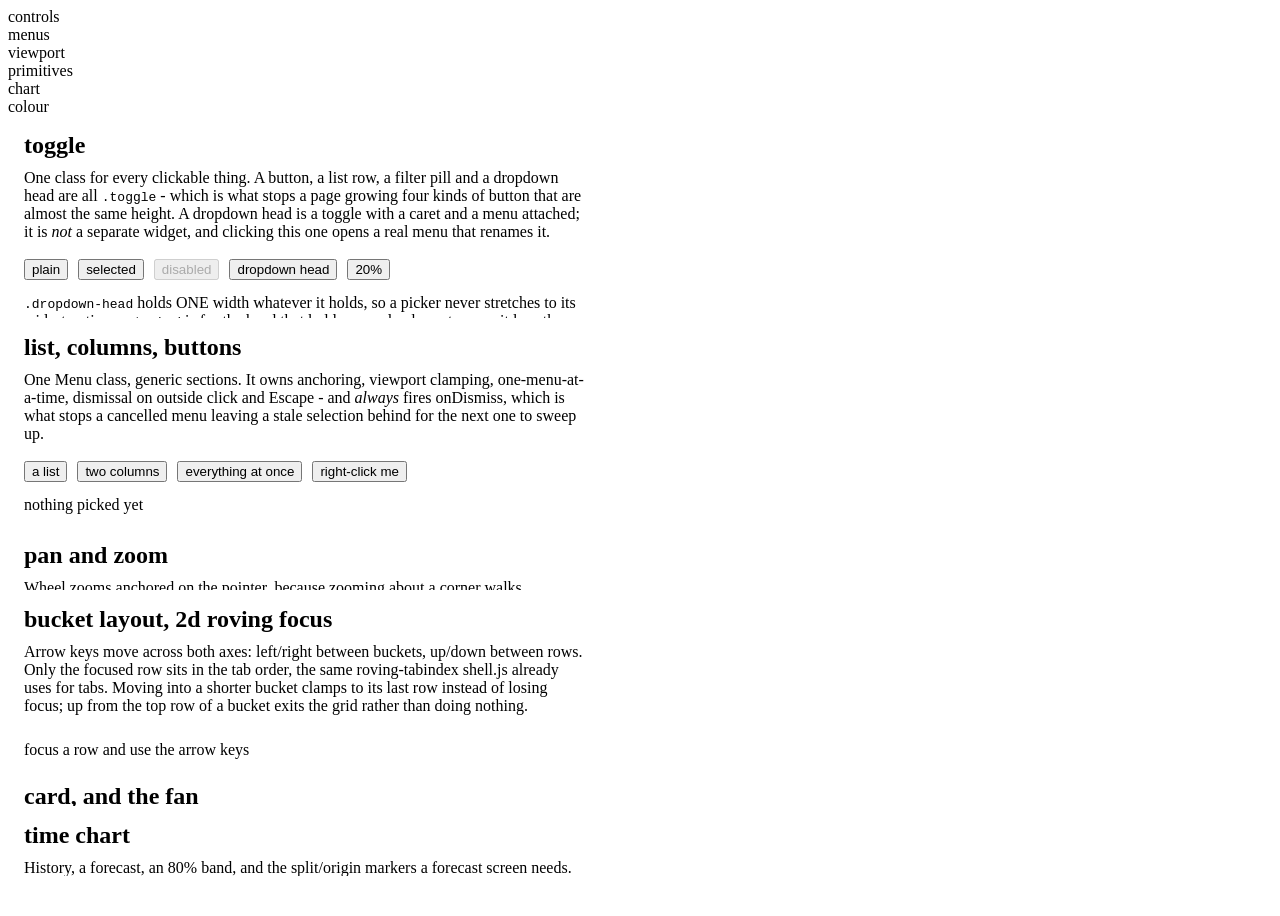
==== commit 46c361bf: "added the fill cell primitive Claude-Session: https://claude.ai/code/session_0143rdUNKFtFzhuQx9zxWLF" ====
--- a/demo/index.html
+++ b/demo/index.html
@@ -143,6 +143,19 @@
     <div class="col"><button type="button" class="toggle">one</button><button type="button" class="toggle on">two</button></div>
   </div>
 
+  <h2>fill cell</h2>
+  <p class="demo-note">
+    A framed readout 2:1 wide and a row and a half tall. The frame and a 2px bar share the tone
+    colour, the bar fills the bottom edge left to right to the inline width the host sets, and a
+    cell with no width is just a frame. The host chooses the tone class: none, warn or attention.
+  </p>
+  <div class="demo-row" id="fill-cell-demo">
+    <div class="fill-cell"><div class="fill-cell-bar" style="width: 20%"></div><span class="fill-cell-label">one</span><span class="fill-cell-value">20%</span></div>
+    <div class="fill-cell attention"><div class="fill-cell-bar" style="width: 75%"></div><span class="fill-cell-label">two</span><span class="fill-cell-value">75%</span></div>
+    <div class="fill-cell warn"><div class="fill-cell-bar" style="width: 95%"></div><span class="fill-cell-label">three</span><span class="fill-cell-value">95%</span></div>
+    <div class="fill-cell"><div class="fill-cell-bar"></div><span class="fill-cell-label">four</span><span class="fill-cell-value">--</span></div>
+  </div>
+
   <h2>tree</h2>
   <p class="demo-note">
     A grouped list with a status pip and trailing badges. Rows are <code>.toggle</code> like
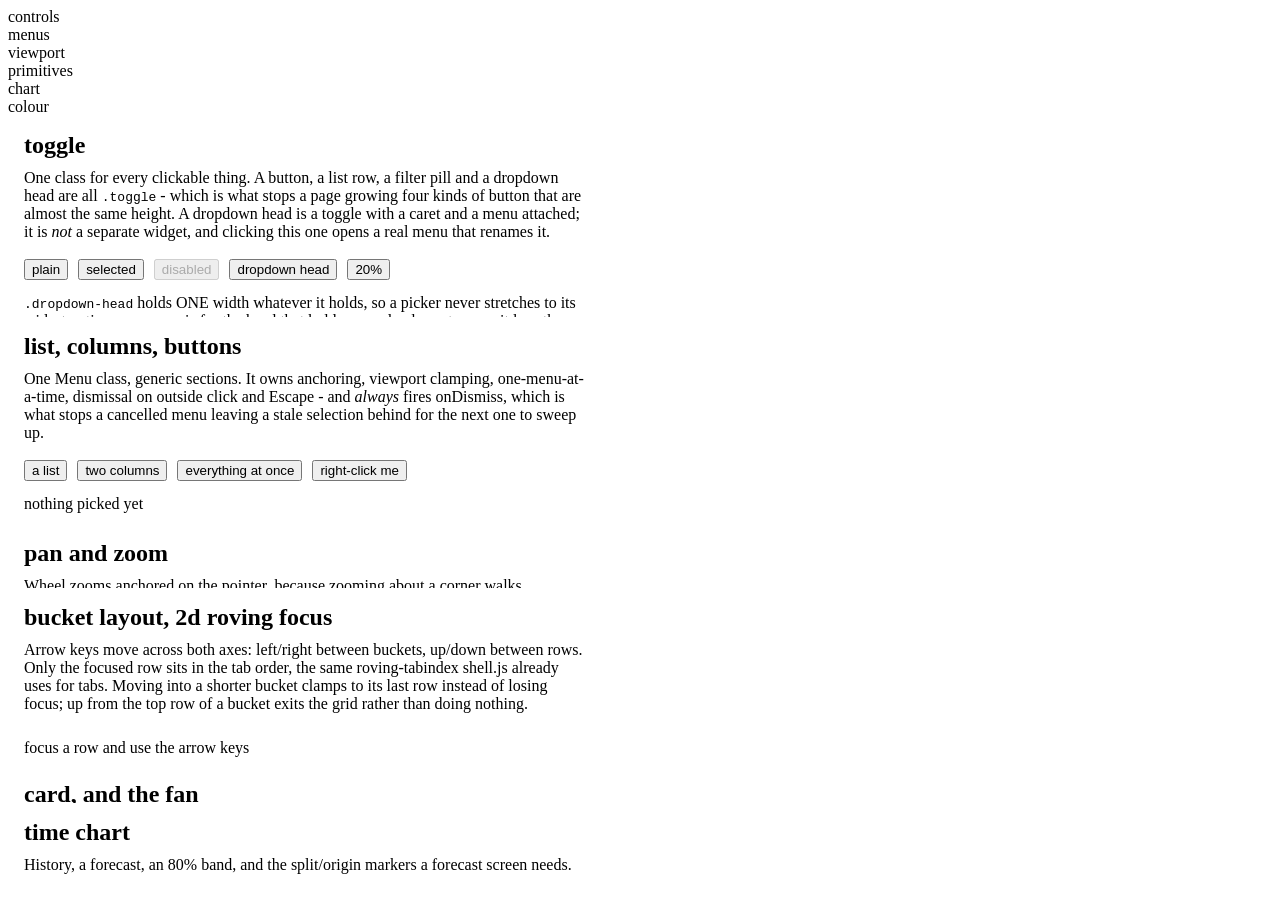
==== commit c9c1b3bb: "documented and demonstrated chart series styles Claude-Session: https://claude.ai/code/session_01NJm" ====
--- a/demo/index.html
+++ b/demo/index.html
@@ -442,6 +442,8 @@
     History, a forecast, an 80% band, and the split/origin markers a forecast screen needs.
     Hover shows the vertical rule and the readout; the numbers below it update live from
     <code>onHover</code> rather than being a picture of one.
+    the dashed series uses <code>color: 'var(--burnt-orange)'</code> and
+    <code>opacity: 0.5</code>; its legend and tooltip swatches stay at full opacity.
   </p>
   <div id="chart-demo" style="max-width: 760px; height: 260px;"></div>
   <div class="stat" id="chart-said" style="margin-top: 8px;">hover the chart</div>
@@ -899,7 +901,8 @@
     x: dates,
     series: [
       {id: 'history', label: 'history', values: history},
-      {id: 'forecast', label: 'forecast', values: forecast, dashed: true},
+      {id: 'forecast', label: 'forecast', values: forecast, dashed: true,
+        color: 'var(--burnt-orange)', opacity: 0.5},
     ],
     bands: [{id: 'forecast-band', series: 'forecast', lo: bandLo, hi: bandHi}],
     markers: [
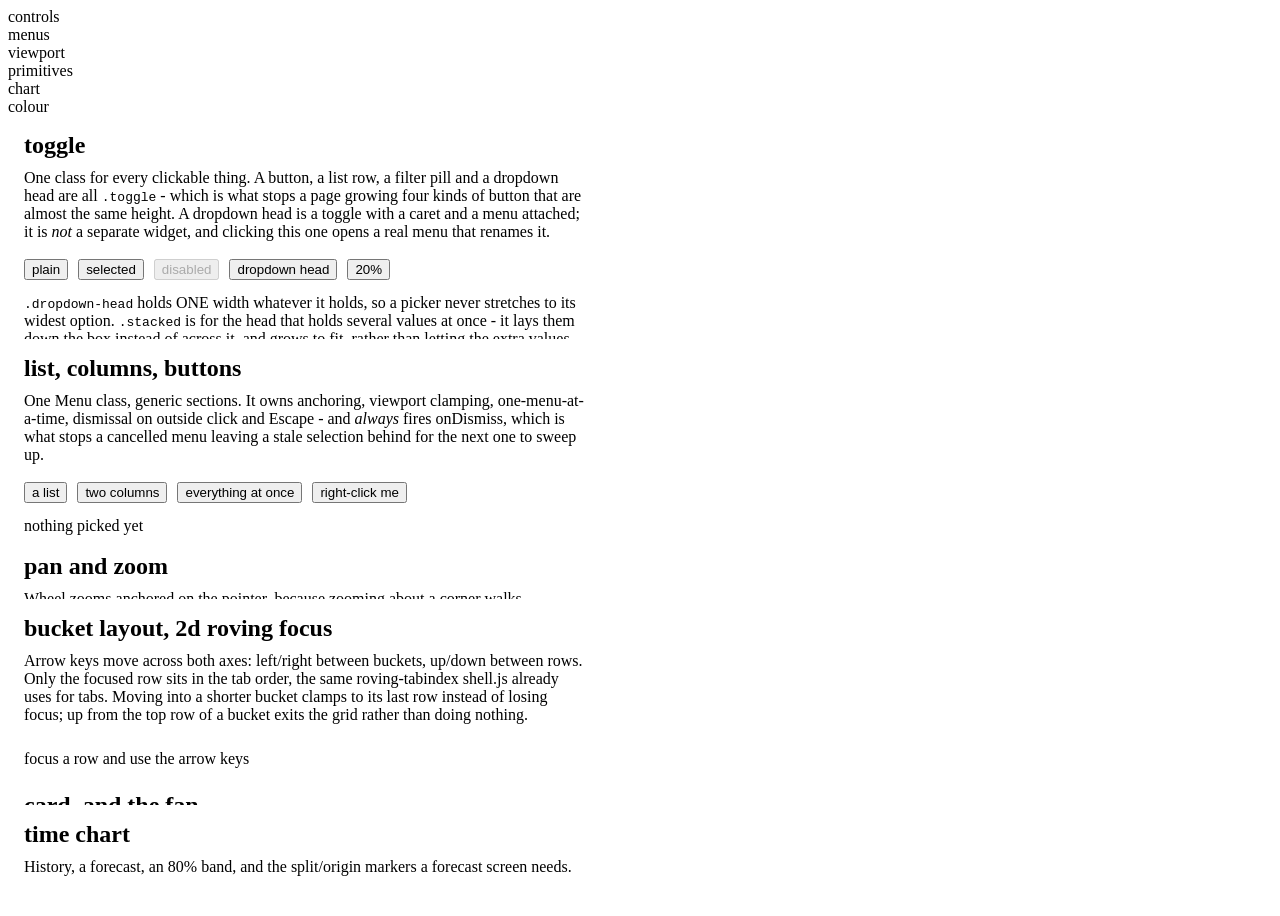
==== commit 158f335c: "added segments and disclosure components Claude-Session: https://claude.ai/code/session_018jbt8o29C2" ====
--- a/demo/index.html
+++ b/demo/index.html
@@ -14,6 +14,8 @@
 <script src="/ui/help.js"></script>
 <script src="/ui/pile.js"></script>
 <script src="/ui/chart.js"></script>
+<script src="/ui/segments.js"></script>
+<script src="/ui/disclosure.js"></script>
 <style>
   /* the demo's own layout only - everything that carries the LOOK is in base.css */
   body { display: flex; flex-direction: column; height: 100vh; }
@@ -156,6 +158,35 @@
     <div class="fill-cell"><div class="fill-cell-bar"></div><span class="fill-cell-label">four</span><span class="fill-cell-value">--</span></div>
   </div>
 
+  <h2>segments</h2>
+  <p class="demo-note">
+    A segmented control: adjacent buttons that share their borders, one lit at a time. The host's
+    <code>onPick</code> answers true or false and the lit segment moves only on true, so the first
+    row accepts every pick after a short wait and the second refuses "beta". A dashed, dimmed segment
+    is unavailable right now (hover it for the reason) and stays focusable; a dashed segment in plain
+    text is auto, lit by the host through <code>setLit</code> and never by a click. Left and right
+    arrows move focus between segments without picking.
+  </p>
+  <div class="demo-row" id="segments-demo">
+    <div id="segments-lit"></div>
+    <div id="segments-refuse"></div>
+  </div>
+  <div class="demo-row" id="segments-states">
+    <div id="segments-unavailable"></div>
+    <div id="segments-auto-unlit"></div>
+    <div id="segments-auto-lit"></div>
+    <button type="button" class="toggle" id="segments-auto-flip">light the auto segment</button>
+    <span class="demo-note" id="segments-said" style="margin: 0;"></span>
+  </div>
+
+  <h2>disclosure</h2>
+  <p class="demo-note">
+    An accordion item: a button header with a chevron, a title and a count badge, and a one-line
+    summary under the title while it is closed. The body is hidden while closed, so it is out of the
+    tab order. Items are independent: opening one never closes another.
+  </p>
+  <div id="disclosure-demo" style="max-width: 520px;"></div>
+
   <h2>tree</h2>
   <p class="demo-note">
     A grouped list with a status pip and trailing badges. Rows are <code>.toggle</code> like
@@ -465,6 +496,62 @@
   ], item => {
     evt.currentTarget.innerHTML = `<span>${item.label}</span>`;
   }).openAt(evt.currentTarget);
+
+// segments: the first row confirms after a wait, the second refuses one value
+const segmentsSaid = text => { document.getElementById('segments-said').textContent = text; };
+const segmentOptions = [
+  {label: 'alpha', value: 'a'}, {label: 'beta', value: 'b'}, {label: 'gamma', value: 'c'},
+];
+const segmentsLit = makeSegments({
+  options: segmentOptions, value: 'a', label: 'a confirmed choice',
+  onPick: value => new Promise(resolve => setTimeout(() => { segmentsSaid(`picked ${value}`); resolve(true); }, 250)),
+});
+document.getElementById('segments-lit').appendChild(segmentsLit.el);
+const segmentsRefuse = makeSegments({
+  options: segmentOptions, value: 'a', label: 'a choice that refuses beta',
+  onPick: value => { segmentsSaid(value === 'b' ? 'refused b' : `picked ${value}`); return value !== 'b'; },
+});
+document.getElementById('segments-refuse').appendChild(segmentsRefuse.el);
+document.getElementById('segments-unavailable').appendChild(makeSegments({
+  label: 'one segment unavailable', value: 'a',
+  options: [
+    {label: 'alpha', value: 'a'},
+    {label: 'beta', value: 'b', disabled: true, hint: 'not allowed right now: needs a second source'},
+    {label: 'gamma', value: 'c'},
+  ],
+  onPick: () => true,
+}).el);
+document.getElementById('segments-auto-unlit').appendChild(makeSegments({
+  label: 'auto segment, unlit', value: 'a',
+  options: [{label: 'manual', value: 'a'}, {label: 'auto', value: 'auto', auto: true, hint: 'lit by the host'}],
+  onPick: () => true,
+}).el);
+const segmentsAuto = makeSegments({
+  label: 'auto segment, lit', value: 'auto',
+  options: [{label: 'manual', value: 'a'}, {label: 'auto', value: 'auto', auto: true, hint: 'lit by the host'}],
+  onPick: () => true,
+});
+document.getElementById('segments-auto-lit').appendChild(segmentsAuto.el);
+document.getElementById('segments-auto-flip').onclick = () => {
+  const lit = segmentsAuto.buttons[1].classList.contains('on');
+  segmentsAuto.setLit(lit ? 'a' : 'auto');
+};
+
+// disclosure: closed with summary and count, open with nested content, a long summary, no count
+const nested = document.createElement('div');
+nested.innerHTML = '<p style="margin: 0 0 10px;">nested content, including another control</p>';
+nested.appendChild(makeSegments({
+  label: 'a segmented control inside a body', value: 'a',
+  options: [{label: 'one', value: 'a'}, {label: 'two', value: 'b'}], onPick: () => true,
+}).el);
+const plain = text => { const p = document.createElement('p'); p.style.margin = '0'; p.textContent = text; return p; };
+const disclosureGroup = makeDisclosureGroup([
+  {id: 'closed', title: 'closed with a summary', summary: 'three things set, one needs a look', count: 3, body: plain('hidden until opened')},
+  {id: 'open', title: 'open with nested content', summary: 'not shown while open', count: 12, open: true, body: nested},
+  {id: 'long', title: 'a long summary is cut with an ellipsis', summary: 'this summary is far too long for one line and keeps going well past the edge of the item so that it has to be cut cleanly', body: plain('the full text is in the title attribute')},
+  {id: 'bare', title: 'no summary, no count', body: plain('just a body')},
+]);
+document.getElementById('disclosure-demo').appendChild(disclosureGroup.el);
 
 makeSlider(document.getElementById('slider-demo'), {
   label: 'a threshold, with what the data actually answered drawn over it',
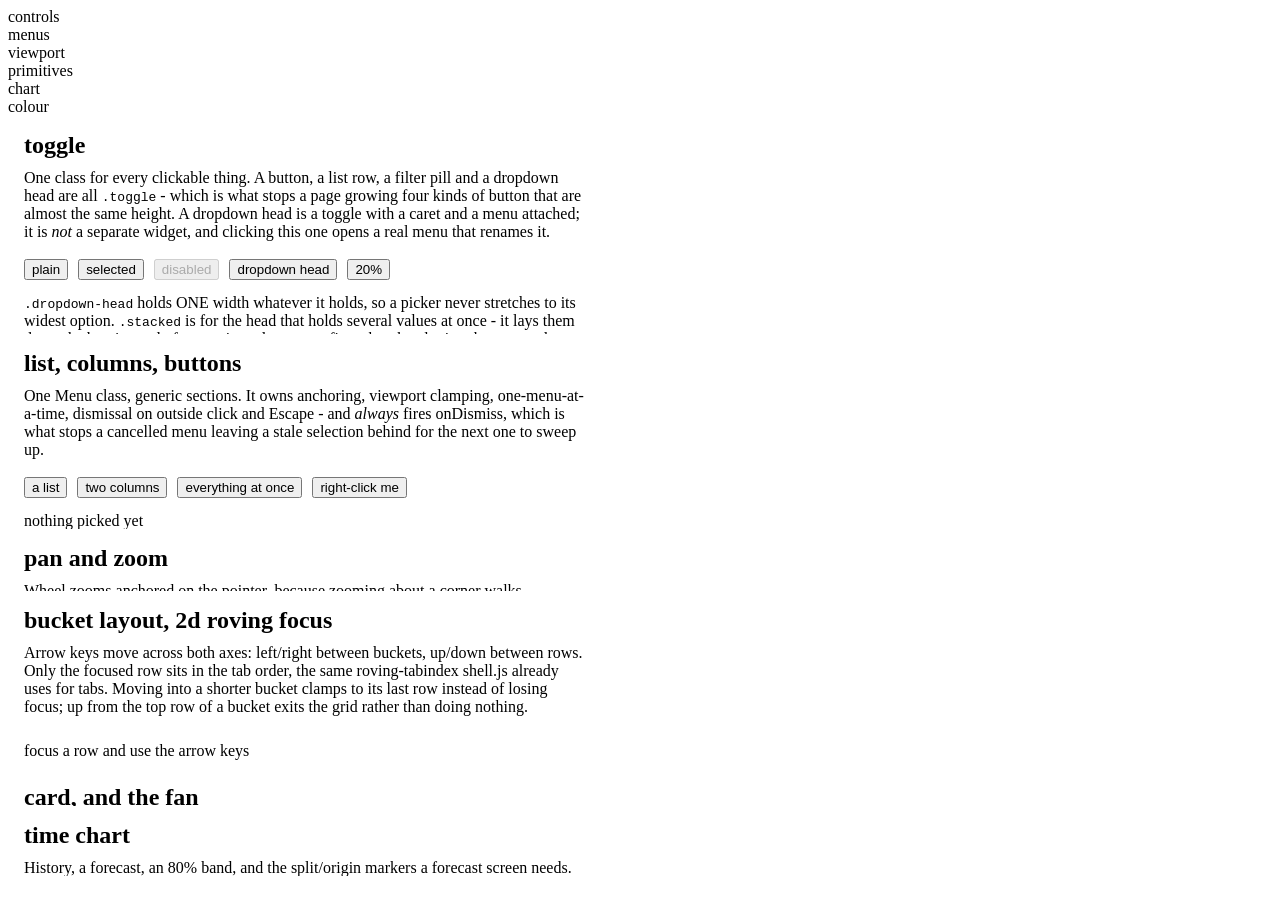
==== commit 888582ef: "added aside.js, a help box that follows the focused row Claude-Session: https://claude.ai/code/sessi" ====
--- a/demo/index.html
+++ b/demo/index.html
@@ -11,6 +11,7 @@
 <script src="/ui/expand.js"></script>
 <script src="/ui/indicate.js"></script>
 <script src="/ui/drawer.js"></script>
+<script src="/ui/aside.js"></script>
 <script src="/ui/help.js"></script>
 <script src="/ui/pile.js"></script>
 <script src="/ui/chart.js"></script>
@@ -435,6 +436,17 @@
     it into the centre of its half; click its border (not its content) to park it again.
   </p>
   <div class="demo-row" id="drawer-said">closed</div>
+
+  <h2>aside: a help box beside a panel</h2>
+  <p class="demo-note">
+    Hangs beside its panel at the height of the row being described and slides when another row
+    takes focus or the pointer. Right of the panel when there is room, else left, else under it. It
+    never takes focus and never covers the panel; the host calls <code>show</code> from its own
+    focus handler.
+  </p>
+  <div class="demo-row">
+    <div id="aside-demo" class="panel-inline" style="width: 240px; display: flex; flex-direction: column; gap: 6px;"></div>
+  </div>
 
   <h2>count badge</h2>
   <p class="demo-note">
@@ -912,6 +924,32 @@
   drawer.body.innerHTML = '<div class="modal-body" style="padding:16px;">drawer content</div>';
 })();
 
+// ---- aside: one box that follows whichever row has focus or the pointer
+(() => {
+  const host = document.getElementById('aside-demo');
+  const aside = makeAside({host});
+  const rows = [
+    {label: 'first row', title: 'first row', lines: ['a short note']},
+    {label: 'second row', title: 'second row', lines: [{strong: 'enter', text: 'opens it'}, 'a second line']},
+    {label: 'third row, long text', title: 'a title that runs on for a while to prove it wraps', lines: [
+      'this note is deliberately long so the box grows tall, wraps inside its maximum width and stays inside the viewport without covering the panel it hangs beside',
+      {strong: 'unbroken', text: 'supercalifragilisticexpialidocious_and_then_some_more_characters_without_any_break'},
+    ]},
+    {label: 'fourth row', title: 'fourth row', lines: ['last one']},
+  ];
+  rows.forEach(row => {
+    const btn = document.createElement('button');
+    btn.type = 'button';
+    btn.className = 'toggle aside-demo-row';
+    btn.textContent = row.label;
+    const open = () => aside.show(btn, row);
+    btn.addEventListener('focus', open);
+    btn.addEventListener('mouseenter', open);
+    btn.addEventListener('blur', () => aside.hide());
+    host.appendChild(btn);
+  });
+})();
+
 // ---- count badge: hidden at zero, otherwise a small pip beside the row's own label
 (() => {
   const slot = document.getElementById('badge-slot');
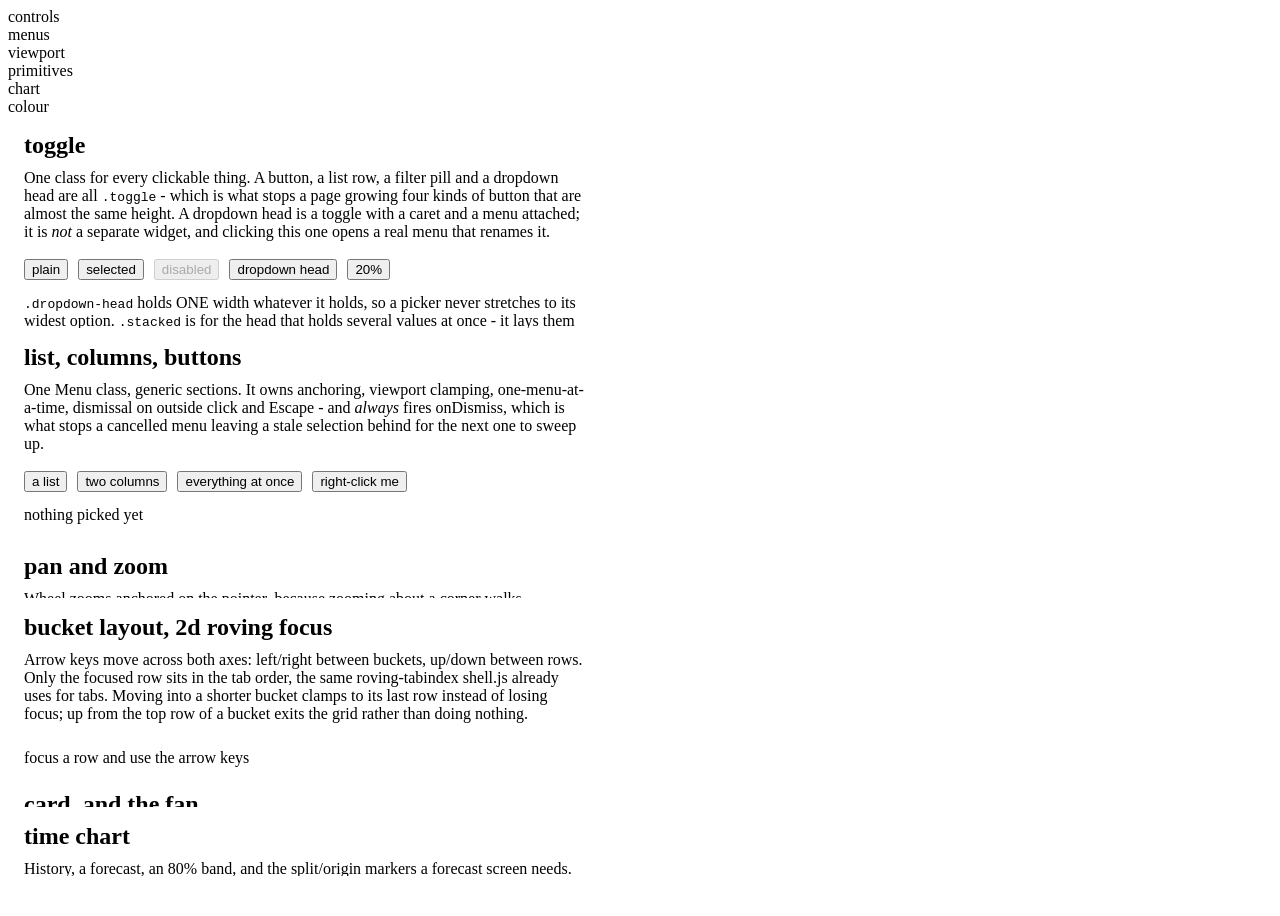
==== commit ec760472: "added column keys, path marker, counts and unavailable rows to menu Claude-Session: https://claude.a" ====
--- a/demo/index.html
+++ b/demo/index.html
@@ -249,6 +249,21 @@
   </div>
   <div class="stat" id="dirs-said">nothing picked yet</div>
 
+  <h2>chained columns</h2>
+  <p class="demo-note">
+    Recipe - see <a href="../docs/recipes/chained-columns.md">docs/recipes</a>. Three columns, each
+    child column describing the parent under the cursor. Space picks or unpicks, right and left move
+    between columns without picking, enter confirms, escape closes. One trigger per class of menu:
+    every column single-select, mixed, every column multi-select. A dashed row is unavailable and
+    still reachable.
+  </p>
+  <div class="demo-row">
+    <button type="button" class="toggle dropdown-head" id="open-chain-single"><span>all single</span></button>
+    <button type="button" class="toggle dropdown-head" id="open-chain-mixed"><span>mixed</span></button>
+    <button type="button" class="toggle dropdown-head" id="open-chain-multi"><span>all multi</span></button>
+  </div>
+  <div class="stat" id="chain-said">nothing confirmed yet</div>
+
   <h2>a range input with the slider look</h2>
   <p class="demo-note">
     A bare <code>&lt;input type=range&gt;</code> plus the <code>range-slider</code> class; not routed
@@ -724,6 +739,78 @@
   dirMenu('pick a file', fetchFakeDir, file => {
     document.getElementById('dirs-said').textContent = `picked ${file}`;
   }).openAt(evt.currentTarget);
+
+// ---- recipe: chained columns (docs/recipes/chained-columns.md) ----
+const chainLevels = n => Object.fromEntries(
+  ['low', 'medium', 'high', 'xhigh', 'max'].slice(0, n).map(name => [name, {}]));
+const CHAIN_TREE = {
+  north: {alpha: chainLevels(5), beta: chainLevels(5), gamma: chainLevels(5), delta: {}},
+  south: {epsilon: chainLevels(5), zeta: chainLevels(3)},
+  west: {},
+};
+
+// the host owns every pick as a path key ('north/gamma/medium'); the menu moves the cursor and
+// toggles, and asks the host what each column shows. `multis` says which columns are multi-select
+function openChain(trigger, multis) {
+  const picks = new Set();
+  const depth = key => key.split('/').length;
+  let shown = ['north'];       // the parent whose children each later column lists
+  let menu = null;
+  const last = multis.length - 1;
+  const below = key => [...picks].filter(k => depth(k) === multis.length
+    && k.startsWith(`${key}/`)).length;
+  const column = c => {
+    const parents = shown.slice(0, c);
+    const parentKey = parents.join('/');
+    let node = CHAIN_TREE;
+    parents.forEach(id => { node = node[id] || {}; });
+    const ids = c === 0 || picks.has(parentKey) ? Object.keys(node) : [];
+    return {
+      multi: multis[c],
+      items: ids.map(id => {
+        const key = [...parents, id].join('/');
+        return {
+          id, label: id, on: picks.has(key),
+          unavailable: id === 'west', hint: id === 'west' ? 'not connected' : undefined,
+          path: c < last && shown[c] === id && picks.has(key),
+          // a count only where the child column is multi-select: a single pick below is not a tally
+          count: c < last && multis[c + 1] ? below(key) : 0,
+        };
+      }),
+      onFocus: c < last ? item => { shown = [...shown.slice(0, c), item.id]; menu.refresh(build()); } : null,
+      onPick: (item, on) => {
+        const key = [...shown.slice(0, c), item.id].join('/');
+        const parentKey = shown.slice(0, c).join('/');
+        const drop = k => k === key || k.startsWith(`${key}/`);
+        if (on && !multis[c]) {
+          // a single-select pick replaces its siblings, and what hung below them
+          [...picks].filter(k => depth(k) > c && k.split('/').slice(0, c).join('/') === parentKey
+            && k.split('/')[c] !== item.id).forEach(k => picks.delete(k));
+        }
+        if (on) picks.add(key);
+        else [...picks].filter(drop).forEach(k => picks.delete(k));
+        menu.refresh(build());
+      },
+    };
+  };
+  const build = () => [{kind: 'columns', columns: multis.map((_, c) => column(c))}];
+  const paths = () => [...picks].filter(k => depth(k) === multis.length).sort();
+  menu = new Menu({
+    title: 'chained columns', persistent: true, sections: build(),
+    onConfirm: m => {
+      document.getElementById('chain-said').textContent =
+        `confirmed ${paths().join(', ') || 'nothing'}`;
+      m.close();
+    },
+  });
+  menu.openAt(trigger);
+}
+document.getElementById('open-chain-single').onclick = evt =>
+  openChain(evt.currentTarget, [false, false, false]);
+document.getElementById('open-chain-mixed').onclick = evt =>
+  openChain(evt.currentTarget, [true, true, false]);
+document.getElementById('open-chain-multi').onclick = evt =>
+  openChain(evt.currentTarget, [true, true, true]);
 
 // ---- the colour board -------------------------------------------------------------------
 // grouped by ROLE and in reading order, because "which one is which" is the question a bare
